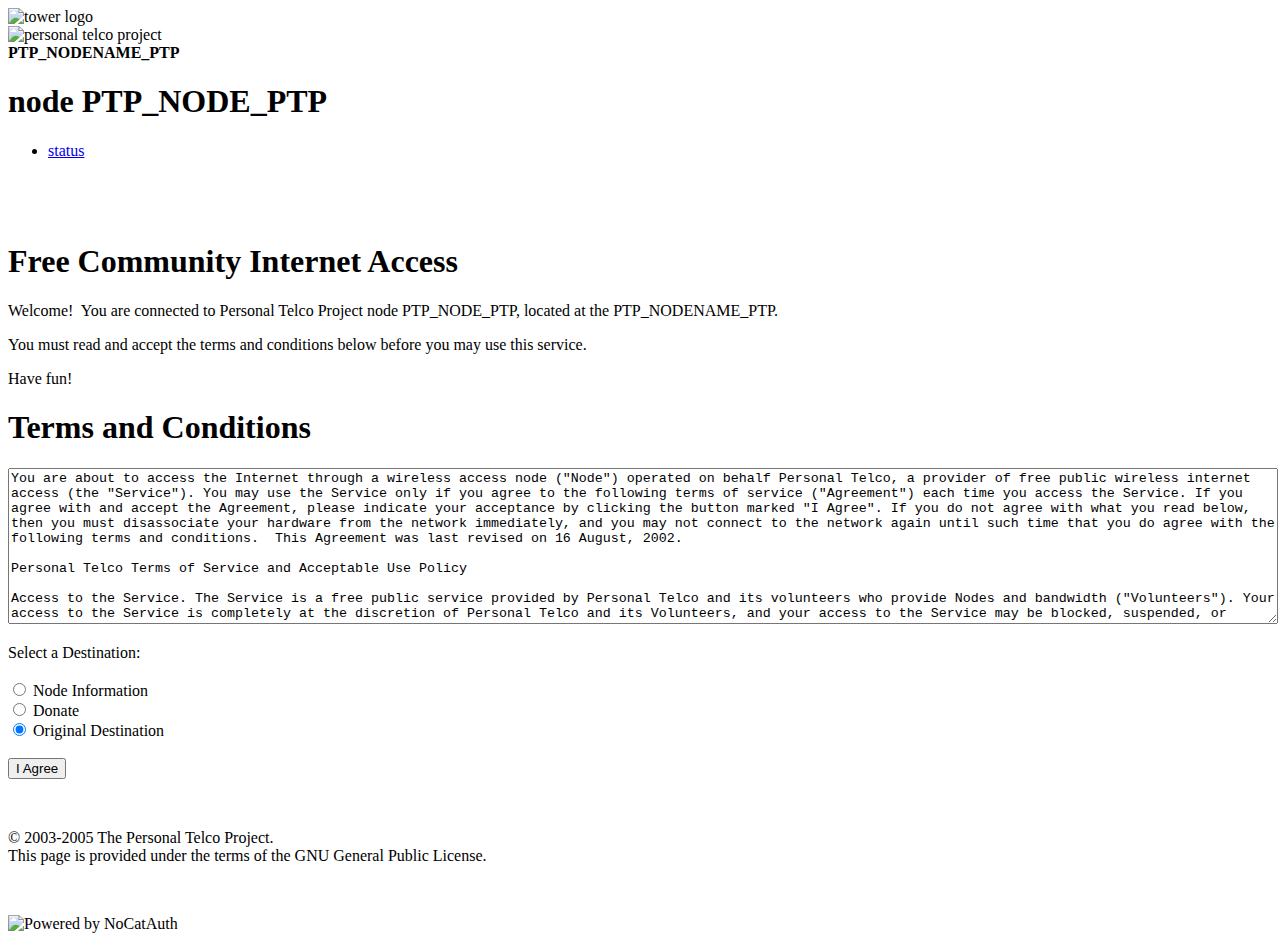
==== www/splash.html @ e587c879 "actually commiting the templatizing this time?" ====
<!DOCTYPE html PUBLIC "-//W3C//DTD XHTML 1.0 Strict//EN"
               "http://www.w3.org/TR/xhtml1/DTD/xhtml1-strict.dtd">
<html xmlns="http://www.w3.org/1999/xhtml" xml:lang="en" lang="en">

<head>
  <meta http-equiv="Content-Type" content="text/html; charset=UTF-8"/>
  <link rel="stylesheet" type="text/css" href="main.css"/>
  <link rel="shortcut icon" href="favicon.ico"/>
  <title>Personal Telco Project - PTP_NODENAME_PTP</title>
</head>

<body>

  <div class="header"><div class="headcontent">
    <div class="tower"><img src="images/ptp-logo.png"
      height="80" width="41" alt="tower logo"/></div>
    <div class="toptext">
      <img src="images/ptp-masthead.gif" height="27" width="240"
        alt="personal telco project"/></div>
    <div class="topnav"><b>PTP_NODENAME_PTP</b></div>
  </div></div>

  <div class="body">

    <div class="sidebar">
      <h1>node PTP_NODE_PTP
        <img src="images/icon-arrow.gif" alt="" height="8" width="9"/></h1>

      <ul class="sidebar">
        <li><a href="http://PTP_HOSTNAME_PTP.personaltelco.net:5280/status">status</a></li>
      </ul>

      <pre>
      </pre>

      <img src="images/PTP_LOGOFILE_PTP" width="138" alt=""/>
    </div>

    <div class="content">
      <h1>Free Community Internet Access</h1>

      <p>Welcome!&nbsp; You are connected to Personal Telco Project node
PTP_NODE_PTP, located at the PTP_NODENAME_PTP.</p>

      <p>You must read and accept the terms and conditions below before you
may use this service.</p>

      <p>Have fun!</p>

      <h1>Terms and Conditions</h1>

      <textarea name="textareaName" cols="50" rows="10" readonly wrap="virtual" style="width: 100%;">
You are about to access the Internet through a wireless access node ("Node") operated on behalf Personal Telco, a provider of free public wireless internet access (the "Service"). You may use the Service only if you agree to the following terms of service ("Agreement") each time you access the Service. If you agree with and accept the Agreement, please indicate your acceptance by clicking the button marked "I Agree". If you do not agree with what you read below, then you must disassociate your hardware from the network immediately, and you may not connect to the network again until such time that you do agree with the following terms and conditions.  This Agreement was last revised on 16 August, 2002.

Personal Telco Terms of Service and Acceptable Use Policy

Access to the Service. The Service is a free public service provided by Personal Telco and its volunteers who provide Nodes and bandwidth ("Volunteers"). Your access to the Service is completely at the discretion of Personal Telco and its Volunteers, and your access to the Service may be blocked, suspended, or terminated at any time for any reason including, but not limited to, violation of this Agreement, actions that may lead to liability for Personal Telco or its Volunteers, disruption of access to other Users or networks, and violation of applicable laws or regulations. Personal Telco may revise this Agreement at any time. You must accept this Agreement each time you use the Service and it is your responsibility to review it for any changes each time.

Acceptable Use of the Service. Personal Telco supports the free flow of information and ideas over the Internet. Although Personal Telco has and accepts no obligation to monitor your use of the Service nor edit or censor content transmitted (via e-mail, downloading, uploading, posting, or otherwise) through the Service, your access to the Service is conditioned on legal and appropriate use of the Service. Your use of the Service and any activities conducted online through the Service shall not violate any applicable law or regulation or the rights of Personal Telco, its Volunteers, or any third party.

The use of the Service for the following activities is prohibited:

Spamming and Invasion of Privacy: Sending of unsolicited bulk and/or commercial messages over the Internet using the Service or using the Service for activities that invade another's' privacy.

Intellectual Property Right Violations: Engaging in any activity that infringes or misappropriates the intellectual property rights of others, including patents, copyrights, trademarks, service marks, trade secrets, or any other proprietary right of any third party.

Obscene or Indecent Speech or Materials: Using Personal Telco's network to advertise, solicit, transmit, store, post, display, or otherwise make available obscene or indecent images or other materials. Personal Telco will notify and fully cooperate with law enforcement if it becomes aware of any use of the Service in any connection with child pornography or the solicitation of sex with minors.

Defamatory or Abusive Language: Using the Service to transmit, post, upload, or otherwise making available defamatory, harassing, abusive, or threatening material or language that encourages bodily harm, destruction of property or harasses another.

Forging of Headers: Forging or misrepresenting message headers, whether in whole or in part, to mask the originator of the message.

Hacking: Accessing illegally or without authorization computers, accounts, equipment or networks belonging to another party, or attempting to penetrate security measures of another system. This includes any activity that may be used as a precursor to an attempted system penetration, including, but not limited to, port scans, stealth scans, or other information gathering activity.

Distribution of Internet Viruses, Trojan Horses, or Other Destructive Activities: Distributing information regarding the creation of and sending Internet viruses, worms, Trojan Horses, pinging, flooding, mailbombing, or denial of service attacks. Also, activities that disrupt the use of or interfere with the ability of others to effectively use the Node or any connected network, system, service, or equipment.

Facilitating a Violation of this Agreement of Use: Advertising, transmitting, or otherwise making available any software product, product, or service that is designed to violate this Agreement, which includes the facilitation of the means to spam, initiation of pinging, flooding, mailbombing, denial of service attacks, and piracy of software.

Export Control Violations: The transfer of technology, software, or other materials in violation of applicable export laws and regulations, including but not limited to the U.S. Export Administration Regulations and Executive Orders.

Other Illegal Activities: Using the Service in violation of applicable law and regulation, including, but not limited to, advertising, transmitting, or otherwise making available ponzi schemes, pyramid schemes, fraudulently charging credit cards, pirating software, or making fraudulent offers to sell or buy products, items, or services.

Resale: The sale, transfer, or rental of the Service to customers, clients or other third parties, either directly or as part of a service or product created for resale.

Notice of Violations of the AUP. Personal Telco requests that anyone who believes that there is a violation of the AUP direct the information to: mailto:abuse@personaltelco.net

Agent to Receive Notification of Copyright Infringement Claims. The Digital Millennium Copyright Act of 1998 (the "DMCA") provides recourse for copyright owners who believe that material posted on Internet sites infringes their rights under U.S. copyright law. If you believe in good faith that items, information or other materials appearing on the Service infringes your copyright, you (or your agent) may send Personal Telco's Designated Agent a notice requesting that the item, information or material be removed, or access to it blocked. You can contact Personal Telco's Designated Agent at: mailto:abuse@personaltelco.net

Disclaimer. You acknowledge (i) that the Service may not be uninterrupted or error-free; (ii) that viruses or other harmful applications may be available through the Service; (iii) that Personal Telco does not guarantee the security of the Service and that unauthorized third parties may access your computer or files or otherwise monitor your connection; (iv) that Personal Telco's and that its Volunteers ability to provide the Service without charge is based on the limited warranty, disclaimer and limitation of liability specified in this Section and it would require a substantial charge if any of these provisions were unenforceable. THE SERVICE AND ANY PRODUCTS OR SERVICES PROVIDED ON OR IN CONNECTION WITH THE SERVICE ARE PROVIDED ON AN "AS IS", "AS AVAILABLE" BASIS WITHOUT WARRANTIES OF ANY KIND. ALL WARRANTIES, CONDITIONS, REPRESENTATIONS, INDEMNITIES AND GUARANTEES WITH RESPECT TO THE CONTENT OR SERVICE AND THE OPERATION, CAPACITY, SPEED, FUNCTIONALITY, QUALIFICATIONS, OR CAPABILITIES OF THE SERVICES, GOODS OR PERSONNEL RESOURCES PROVIDED HEREUNDER, WHETHER EXPRESS OR IMPLIED, ARISING BY LAW, CUSTOM, PRIOR ORAL OR WRITTEN STATEMENTS BY Personal Telco, OR OTHERWISE (INCLUDING, BUT NOT LIMITED TO ANY WARRANTY OF SATISFACTORY QUALITY, MERCHANTABILITY, FITNESS FOR PARTICULAR PURPOSE, TITLE AND NON-INFRINGEMENT) ARE HEREBY OVERRIDDEN, EXCLUDED AND DISCLAIMED. SOME JURISDICTIONS DO NOT ALLOW THE EXCLUSION OF CERTAIN WARANTIES, SO THE ABOVE EXCLUSIONS MAY NOT APPLY TO YOU.

No Consequential Damages. UNDER NO CIRCUMSTANCES WILL Personal Telco, ITS VOLUNTEERS, THEIR SUPPLIERS OR LICENSORS, OR THEIR RESPECTIVE OFFICERS, DIRECTORS, EMPLOYEES, AGENTS, AND AFFILIATES BE LIABLE FOR CONSEQUENTIAL, INDIRECT, SPECIAL, PUNITIVE OR INCIDENTAL DAMAGES OR LOST PROFITS, WHETHER FORESEEABLE OR UNFORESEEABLE, BASED ON CLAIMS OF CUSTOMER, ITS APPOINTEES OR ITS OR THEIR CUSTOMERS (INCLUDING, BUT NOT LIMITED TO, UNAUTHORIZED ACCESS, DAMAGE, OR THEFT OF YOUR SYSTEM OR DATA, CLAIMS FOR LOSS OF GOODWILL, CLAIMS FOR LOSS OF DATA, USE OF OR RELIANCE ON THE SERVICE, STOPPAGE OF OTHER WORK OR IMPAIRMENT OF OTHER ASSETS, OR DAMAGE CAUSED TO EQUIPMENT OR PROGRAMS FROM ANY VIRUS OR OTHER HARMFUL APPLICATION), ARISING OUT OF BREACH OR FAILURE OF EXPRESS OR IMPLIED WARRANTY, BREACH OF CONTRACT, MISREPRESENTATION, NEGLIGENCE, STRICT LIABILITY IN TORT OR OTHERWISE. IN NO EVENT WILL THE AGGREGATE LIABILITY THAT Personal Telco OR ITS VOLUNTEERS MAY INCUR IN ANY ACTION OR PROCEEDING EXCEED $100. THE LIMITATIONS, EXCLUSIONS AND DISCLAIMERS SET FORTH IN THIS SECTION WILL NOT APPLY ONLY IF AND TO THE EXTENT THAT THE LAW OR A COURT OF COMPETENT JURISDICTION REQUIRES LIABILITY UNDER APPLICABLE LAW BEYOND AND DESPITE THESE LIMITATIONS, EXCLUSIONS AND DISCLAIMERS.

Indemnity. You agree to indemnify and hold harmless Personal Telco, its Volunteers, and its and their suppliers and licensors, officers, directors, employees, agents and affiliates from any claim, liability, loss, damage, cost, or expense (including without limitation reasonable attorney's fees) arising out of or related to your use of the Service, any materials downloaded or uploaded through the Service, any actions taken by you in connection with your use of the Service, any violation of any third party's rights or an violation of law or regulation, or any breach of this agreement. This Section will not be construed to limit or exclude any other claims or remedies that Personal Telco may assert under this Agreement or by law.

Arbitration. You agree to submit any and all controversies or claims arising out of or relating to this Agreement or the existence, validity, breach or termination thereof, whether during or after its term, to the American Arbitration Association ("AAA") for final disposition by compulsory arbitration under AAA's Commercial Arbitration Rules and Supplementary Procedures for Commercial Arbitration. The arbitration proceeding will take place in Portland, Oregon. The arbitrator may, at either party's request, grant injunctive relief. The arbitral award will be the exclusive remedy of the parties for all claims, counterclaims, issues or accountings presented or plead to the arbitrator. Judgment upon the arbitral award may be entered in any court that has jurisdiction thereof. Any additional costs, fees or expenses incurred in enforcing the arbitral award will be charged against the party that resists its enforcement. Nothing in this Section will prevent the parties from seeking interim injunctive relief against one another.

Interpretation. This Agreement shall not be construed as creating a partnership, joint venture, agency relationship or granting a franchise between the parties. This Agreement will be governed by and interpreted in accordance with Oregon law, excluding its conflict of law principles. Except as otherwise provided above, any waiver, amendment or other modification of this Agreement will not be effective unless in writing and signed by the party against whom enforcement is sought. If any provision of this Agreement is held to be unenforceable, in whole or in part, such holding will not affect the validity of the other provisions of this Agreement. Personal Telco's performance of this Agreement is subject to existing laws and legal process, and nothing contained in this Agreement shall waive or impede Personal Telco's right to comply with law enforcement requests or requirements relating to your use of this Service or information provided to or gathered by Personal Telco with respect to such use. This Agreement constitutes the complete and entire statement of all terms, conditions and representations of the agreement between you and Personal Telco with respect to its subject matter and supersedes all prior writings or understanding.
      </textarea>

      <p><form method="POST" action="$action">
        Select a Destination:<br/>
        <br/>
        <input type="radio" name="redirect" 
            value="http://PTP_HOSTNAME_PTP.personaltelco.net/"/>
        Node Information<br/>
        <input type="radio" name="redirect"
            value="http://www.personaltelco.net/donate"/>
        Donate<br/>
        <input type="radio" name="redirect" checked value="$redirect"/>
        Original Destination<br/>
        <br/>
        <input type="submit" name="mode_login" value="I Agree"/>
      </form></p>

      <p>&nbsp;</p>

      <div class="footer">&copy; 2003-2005 The Personal Telco
Project.<br/>This page is provided under the terms of the GNU General
Public License.</div>

      <p>&nbsp;</p>

      <div class="rightside"><img src="images/powered-by-nocatauth.gif"
        alt="Powered by NoCatAuth"/></div>

    </div>

  </div>

</body>
</html>
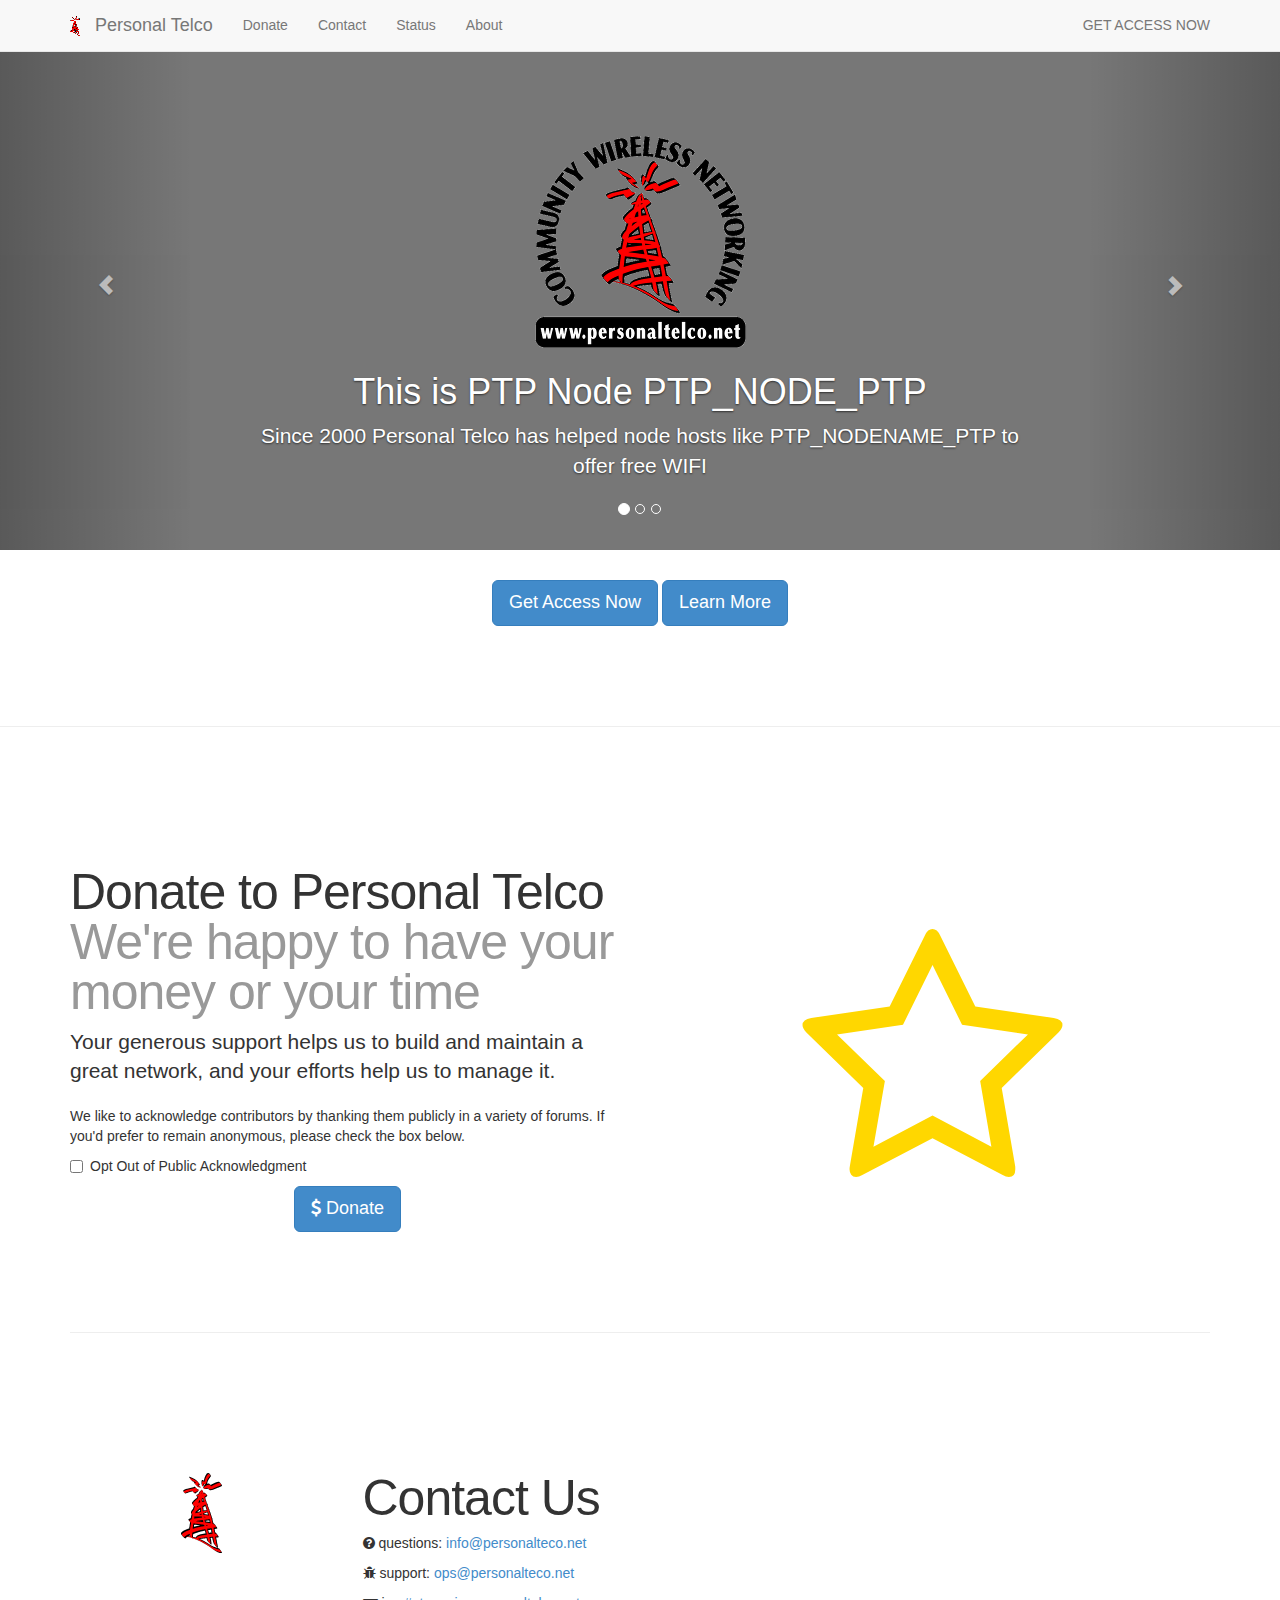
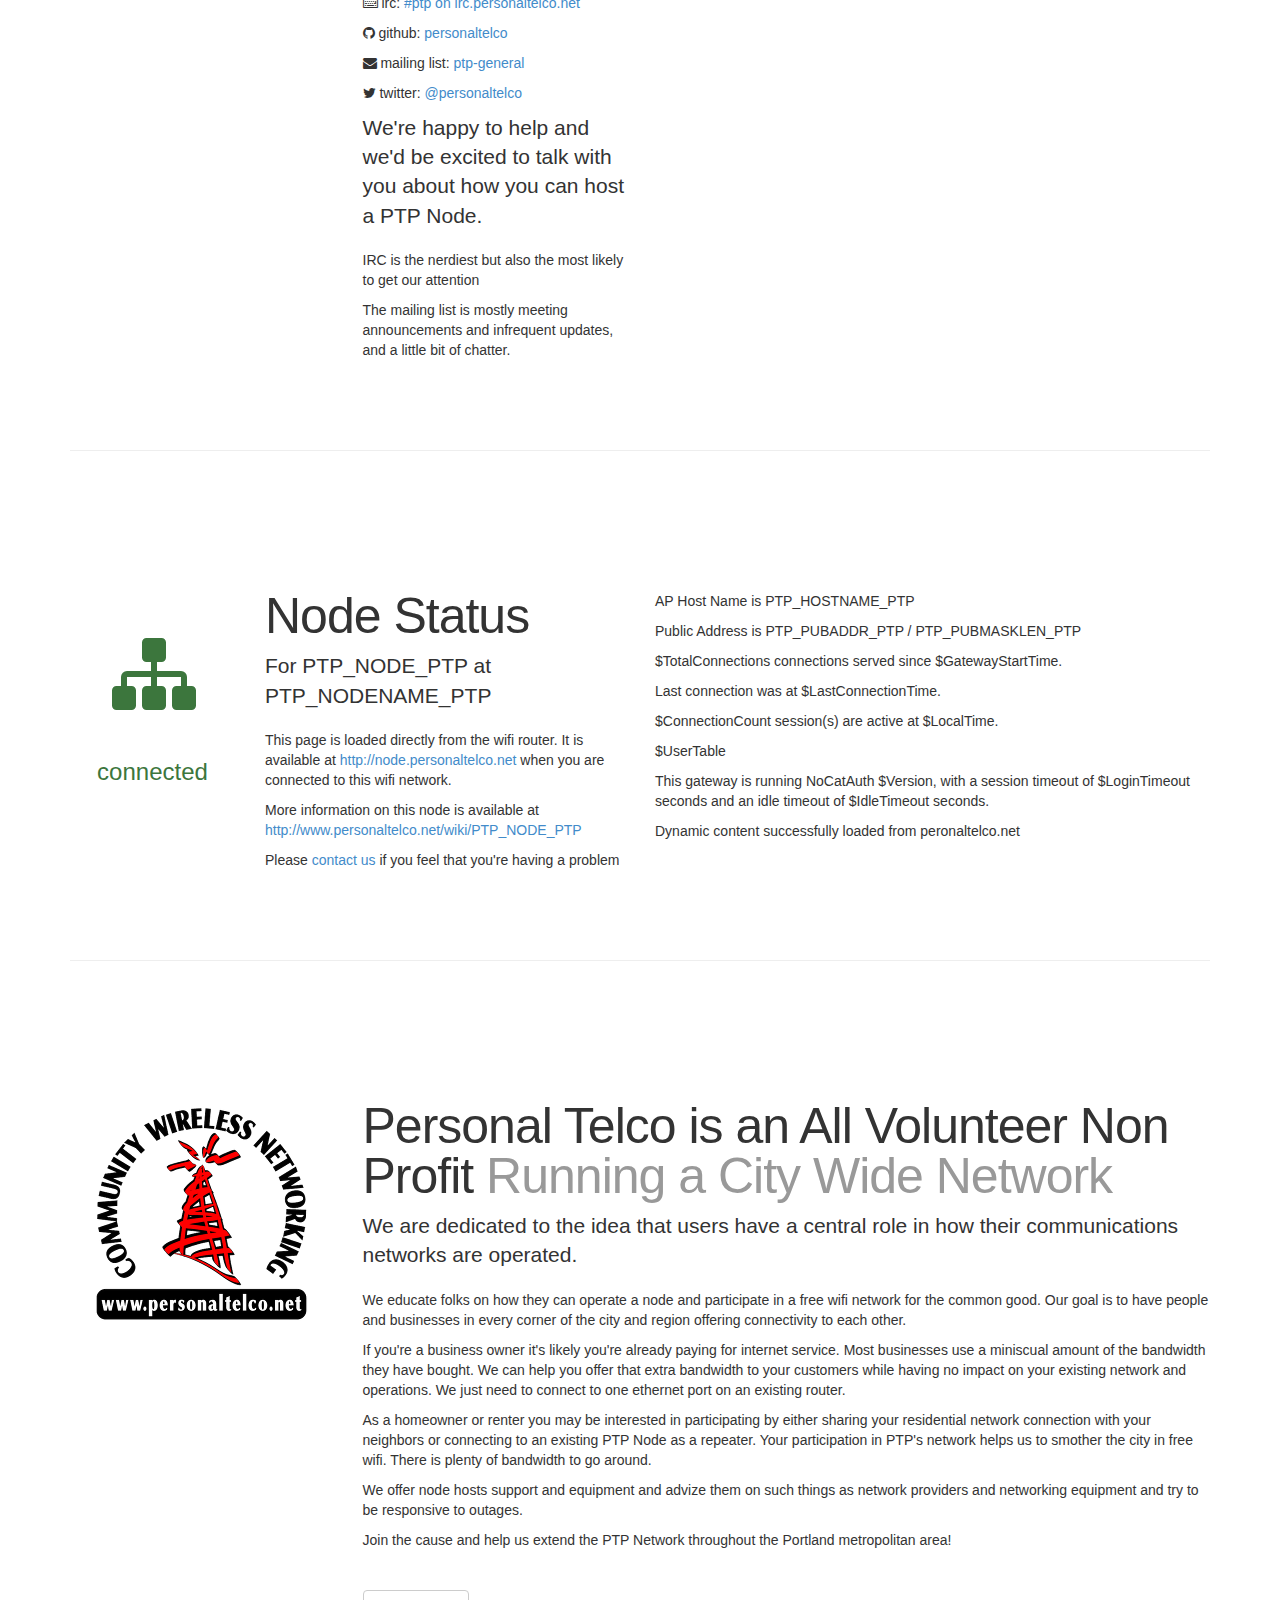
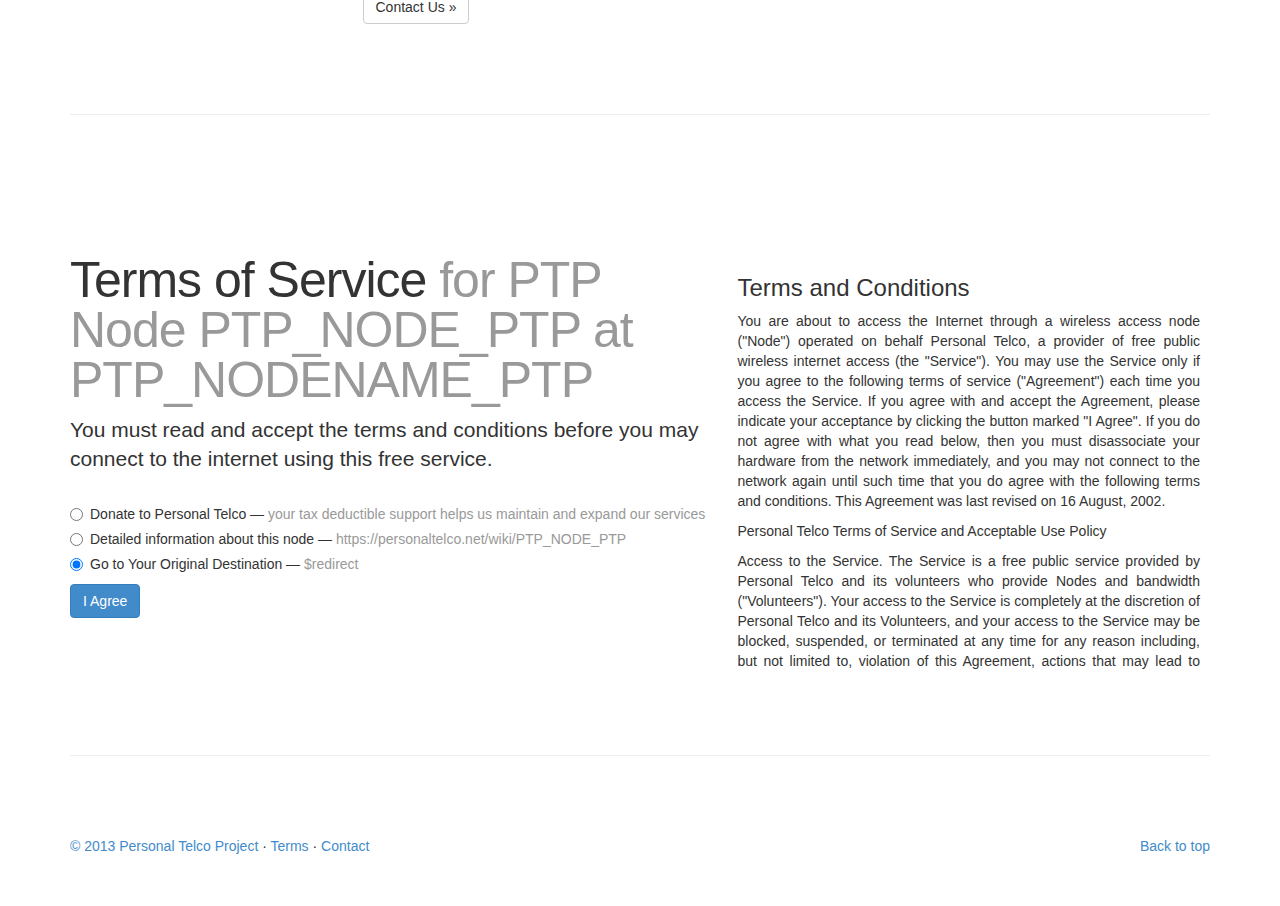
==== commit 79d18620: "making a new splash, watch the ripples" ====
--- a/www/splash.html
+++ b/www/splash.html
@@ -1,131 +1,630 @@
-<!DOCTYPE html PUBLIC "-//W3C//DTD XHTML 1.0 Strict//EN"
-               "http://www.w3.org/TR/xhtml1/DTD/xhtml1-strict.dtd">
-<html xmlns="http://www.w3.org/1999/xhtml" xml:lang="en" lang="en">
-
-<head>
-  <meta http-equiv="Content-Type" content="text/html; charset=UTF-8"/>
-  <link rel="stylesheet" type="text/css" href="main.css"/>
-  <link rel="shortcut icon" href="favicon.ico"/>
-  <title>Personal Telco Project - PTP_NODENAME_PTP</title>
-</head>
-
-<body>
-
-  <div class="header"><div class="headcontent">
-    <div class="tower"><img src="images/ptp-logo.png"
-      height="80" width="41" alt="tower logo"/></div>
-    <div class="toptext">
-      <img src="images/ptp-masthead.gif" height="27" width="240"
-        alt="personal telco project"/></div>
-    <div class="topnav"><b>PTP_NODENAME_PTP</b></div>
-  </div></div>
-
-  <div class="body">
-
-    <div class="sidebar">
-      <h1>node PTP_NODE_PTP
-        <img src="images/icon-arrow.gif" alt="" height="8" width="9"/></h1>
-
-      <ul class="sidebar">
-        <li><a href="http://PTP_HOSTNAME_PTP.personaltelco.net:5280/status">status</a></li>
-      </ul>
-
-      <pre>
-      </pre>
-
-      <img src="images/PTP_LOGOFILE_PTP" width="138" alt=""/>
+<!DOCTYPE html>
+<html lang="en">
+  <head>
+    <!-- built using dust /*! ptp-splash-page - v0.1.2 - 2014-03-11 07:18 */
+ -->
+    <meta charset="utf-8">
+    <meta http-equiv="X-UA-Compatible" content="IE=edge">
+    <meta name="viewport" content="width=device-width, initial-scale=1.0">
+    <meta name="description" content="personal telco project splash page">
+    <meta name="author" content="Benjamin Foote">
+    <link rel="shortcut icon" href="images/favicon.ico">
+
+    <title>Personal Telco Project Node PTP_NODE_PTP at PTP_NODENAME_PTP</title>
+
+    <!-- HTML5 shim and Respond.js IE8 support of HTML5 elements and media queries -->
+    <!--[if lt IE 9]>
+      <script src="js/html5shiv.js"></script>
+      <script src="js/respond.min.js"></script>
+    <![endif]-->
+
+    <!-- Custom styles for this template -->
+    <link href="css/ptp-splash-page.min.css" rel="stylesheet">
+    <link href="https://personaltelco.net/splash/css/ptp-splash-server.min.css" rel="stylesheet">
+  </head>
+  <body data-spy="scroll" data-target="#ptpnav" data-offset="60">
+	  <!-- NAVBAR ================================================== -->
+      <div id="home" class="container">
+        <div class="navbar navbar-default navbar-fixed-top" role="navigation">
+          <div class="container">
+            <div class="navbar-header">
+                <button type="button" class="navbar-toggle" data-toggle="collapse" data-target="#ptpnav">
+			      <span class="sr-only">Toggle navigation</span>
+			      <span class="icon-bar"></span>
+			      <span class="icon-bar"></span>
+			      <span class="icon-bar"></span>
+			    </button>
+              <a class="navbar-brand" href="#home"><img src="images/ptp-logo-10x20.png" alt="Personal Telco" width="10" height="20"/></a>
+              <a class="navbar-brand" href="#home">Personal Telco</a>
+            </div>
+            <div id="ptpnav" class="navbar-collapse collapse">
+              <ul id="navs" class="nav navbar-nav">
+                <li class="hidden"><a href="#Carousel"></a></li>
+                <li><a href="#donate">Donate</a></li>
+                <li><a href="#contact">Contact</a></li>
+                <li><a href="#status">Status</a></li>
+                <li><a href="#about">About</a></li>
+              </ul>
+              <ul class="nav navbar-nav navbar-right">
+      			<li><a href="#tos">GET ACCESS NOW</a></li>
+      		  </ul>
+            </div>
+          </div>
+        </div>
+
+      </div>
+    <!-- MobileHeader aka NON Carousel - note vissible-xs shows this piece on mobile
+    ================================================== -->
+    <div id="MobileHeader" class="visible-xs">
+         <h1>This is PTP Node <span class="PTP_NODE">PTP_NODE_PTP</span></h1>
+         <p>Since 2000 Personal Telco has helped node hosts like <span class="PTP_NODENAME">PTP_NODENAME_PTP</span> to offer free WIFI
     </div>
-
-    <div class="content">
-      <h1>Free Community Internet Access</h1>
-
-      <p>Welcome!&nbsp; You are connected to Personal Telco Project node
-PTP_NODE_PTP, located at the PTP_NODENAME_PTP.</p>
-
-      <p>You must read and accept the terms and conditions below before you
-may use this service.</p>
-
-      <p>Have fun!</p>
-
-      <h1>Terms and Conditions</h1>
-
-      <textarea name="textareaName" cols="50" rows="10" readonly wrap="virtual" style="width: 100%;">
-You are about to access the Internet through a wireless access node ("Node") operated on behalf Personal Telco, a provider of free public wireless internet access (the "Service"). You may use the Service only if you agree to the following terms of service ("Agreement") each time you access the Service. If you agree with and accept the Agreement, please indicate your acceptance by clicking the button marked "I Agree". If you do not agree with what you read below, then you must disassociate your hardware from the network immediately, and you may not connect to the network again until such time that you do agree with the following terms and conditions.  This Agreement was last revised on 16 August, 2002.
-
-Personal Telco Terms of Service and Acceptable Use Policy
-
-Access to the Service. The Service is a free public service provided by Personal Telco and its volunteers who provide Nodes and bandwidth ("Volunteers"). Your access to the Service is completely at the discretion of Personal Telco and its Volunteers, and your access to the Service may be blocked, suspended, or terminated at any time for any reason including, but not limited to, violation of this Agreement, actions that may lead to liability for Personal Telco or its Volunteers, disruption of access to other Users or networks, and violation of applicable laws or regulations. Personal Telco may revise this Agreement at any time. You must accept this Agreement each time you use the Service and it is your responsibility to review it for any changes each time.
-
-Acceptable Use of the Service. Personal Telco supports the free flow of information and ideas over the Internet. Although Personal Telco has and accepts no obligation to monitor your use of the Service nor edit or censor content transmitted (via e-mail, downloading, uploading, posting, or otherwise) through the Service, your access to the Service is conditioned on legal and appropriate use of the Service. Your use of the Service and any activities conducted online through the Service shall not violate any applicable law or regulation or the rights of Personal Telco, its Volunteers, or any third party.
-
-The use of the Service for the following activities is prohibited:
-
-Spamming and Invasion of Privacy: Sending of unsolicited bulk and/or commercial messages over the Internet using the Service or using the Service for activities that invade another's' privacy.
-
-Intellectual Property Right Violations: Engaging in any activity that infringes or misappropriates the intellectual property rights of others, including patents, copyrights, trademarks, service marks, trade secrets, or any other proprietary right of any third party.
-
-Obscene or Indecent Speech or Materials: Using Personal Telco's network to advertise, solicit, transmit, store, post, display, or otherwise make available obscene or indecent images or other materials. Personal Telco will notify and fully cooperate with law enforcement if it becomes aware of any use of the Service in any connection with child pornography or the solicitation of sex with minors.
-
-Defamatory or Abusive Language: Using the Service to transmit, post, upload, or otherwise making available defamatory, harassing, abusive, or threatening material or language that encourages bodily harm, destruction of property or harasses another.
-
-Forging of Headers: Forging or misrepresenting message headers, whether in whole or in part, to mask the originator of the message.
-
-Hacking: Accessing illegally or without authorization computers, accounts, equipment or networks belonging to another party, or attempting to penetrate security measures of another system. This includes any activity that may be used as a precursor to an attempted system penetration, including, but not limited to, port scans, stealth scans, or other information gathering activity.
-
-Distribution of Internet Viruses, Trojan Horses, or Other Destructive Activities: Distributing information regarding the creation of and sending Internet viruses, worms, Trojan Horses, pinging, flooding, mailbombing, or denial of service attacks. Also, activities that disrupt the use of or interfere with the ability of others to effectively use the Node or any connected network, system, service, or equipment.
-
-Facilitating a Violation of this Agreement of Use: Advertising, transmitting, or otherwise making available any software product, product, or service that is designed to violate this Agreement, which includes the facilitation of the means to spam, initiation of pinging, flooding, mailbombing, denial of service attacks, and piracy of software.
-
-Export Control Violations: The transfer of technology, software, or other materials in violation of applicable export laws and regulations, including but not limited to the U.S. Export Administration Regulations and Executive Orders.
-
-Other Illegal Activities: Using the Service in violation of applicable law and regulation, including, but not limited to, advertising, transmitting, or otherwise making available ponzi schemes, pyramid schemes, fraudulently charging credit cards, pirating software, or making fraudulent offers to sell or buy products, items, or services.
-
-Resale: The sale, transfer, or rental of the Service to customers, clients or other third parties, either directly or as part of a service or product created for resale.
-
-Notice of Violations of the AUP. Personal Telco requests that anyone who believes that there is a violation of the AUP direct the information to: mailto:abuse@personaltelco.net
-
-Agent to Receive Notification of Copyright Infringement Claims. The Digital Millennium Copyright Act of 1998 (the "DMCA") provides recourse for copyright owners who believe that material posted on Internet sites infringes their rights under U.S. copyright law. If you believe in good faith that items, information or other materials appearing on the Service infringes your copyright, you (or your agent) may send Personal Telco's Designated Agent a notice requesting that the item, information or material be removed, or access to it blocked. You can contact Personal Telco's Designated Agent at: mailto:abuse@personaltelco.net
-
-Disclaimer. You acknowledge (i) that the Service may not be uninterrupted or error-free; (ii) that viruses or other harmful applications may be available through the Service; (iii) that Personal Telco does not guarantee the security of the Service and that unauthorized third parties may access your computer or files or otherwise monitor your connection; (iv) that Personal Telco's and that its Volunteers ability to provide the Service without charge is based on the limited warranty, disclaimer and limitation of liability specified in this Section and it would require a substantial charge if any of these provisions were unenforceable. THE SERVICE AND ANY PRODUCTS OR SERVICES PROVIDED ON OR IN CONNECTION WITH THE SERVICE ARE PROVIDED ON AN "AS IS", "AS AVAILABLE" BASIS WITHOUT WARRANTIES OF ANY KIND. ALL WARRANTIES, CONDITIONS, REPRESENTATIONS, INDEMNITIES AND GUARANTEES WITH RESPECT TO THE CONTENT OR SERVICE AND THE OPERATION, CAPACITY, SPEED, FUNCTIONALITY, QUALIFICATIONS, OR CAPABILITIES OF THE SERVICES, GOODS OR PERSONNEL RESOURCES PROVIDED HEREUNDER, WHETHER EXPRESS OR IMPLIED, ARISING BY LAW, CUSTOM, PRIOR ORAL OR WRITTEN STATEMENTS BY Personal Telco, OR OTHERWISE (INCLUDING, BUT NOT LIMITED TO ANY WARRANTY OF SATISFACTORY QUALITY, MERCHANTABILITY, FITNESS FOR PARTICULAR PURPOSE, TITLE AND NON-INFRINGEMENT) ARE HEREBY OVERRIDDEN, EXCLUDED AND DISCLAIMED. SOME JURISDICTIONS DO NOT ALLOW THE EXCLUSION OF CERTAIN WARANTIES, SO THE ABOVE EXCLUSIONS MAY NOT APPLY TO YOU.
-
-No Consequential Damages. UNDER NO CIRCUMSTANCES WILL Personal Telco, ITS VOLUNTEERS, THEIR SUPPLIERS OR LICENSORS, OR THEIR RESPECTIVE OFFICERS, DIRECTORS, EMPLOYEES, AGENTS, AND AFFILIATES BE LIABLE FOR CONSEQUENTIAL, INDIRECT, SPECIAL, PUNITIVE OR INCIDENTAL DAMAGES OR LOST PROFITS, WHETHER FORESEEABLE OR UNFORESEEABLE, BASED ON CLAIMS OF CUSTOMER, ITS APPOINTEES OR ITS OR THEIR CUSTOMERS (INCLUDING, BUT NOT LIMITED TO, UNAUTHORIZED ACCESS, DAMAGE, OR THEFT OF YOUR SYSTEM OR DATA, CLAIMS FOR LOSS OF GOODWILL, CLAIMS FOR LOSS OF DATA, USE OF OR RELIANCE ON THE SERVICE, STOPPAGE OF OTHER WORK OR IMPAIRMENT OF OTHER ASSETS, OR DAMAGE CAUSED TO EQUIPMENT OR PROGRAMS FROM ANY VIRUS OR OTHER HARMFUL APPLICATION), ARISING OUT OF BREACH OR FAILURE OF EXPRESS OR IMPLIED WARRANTY, BREACH OF CONTRACT, MISREPRESENTATION, NEGLIGENCE, STRICT LIABILITY IN TORT OR OTHERWISE. IN NO EVENT WILL THE AGGREGATE LIABILITY THAT Personal Telco OR ITS VOLUNTEERS MAY INCUR IN ANY ACTION OR PROCEEDING EXCEED $100. THE LIMITATIONS, EXCLUSIONS AND DISCLAIMERS SET FORTH IN THIS SECTION WILL NOT APPLY ONLY IF AND TO THE EXTENT THAT THE LAW OR A COURT OF COMPETENT JURISDICTION REQUIRES LIABILITY UNDER APPLICABLE LAW BEYOND AND DESPITE THESE LIMITATIONS, EXCLUSIONS AND DISCLAIMERS.
-
-Indemnity. You agree to indemnify and hold harmless Personal Telco, its Volunteers, and its and their suppliers and licensors, officers, directors, employees, agents and affiliates from any claim, liability, loss, damage, cost, or expense (including without limitation reasonable attorney's fees) arising out of or related to your use of the Service, any materials downloaded or uploaded through the Service, any actions taken by you in connection with your use of the Service, any violation of any third party's rights or an violation of law or regulation, or any breach of this agreement. This Section will not be construed to limit or exclude any other claims or remedies that Personal Telco may assert under this Agreement or by law.
-
-Arbitration. You agree to submit any and all controversies or claims arising out of or relating to this Agreement or the existence, validity, breach or termination thereof, whether during or after its term, to the American Arbitration Association ("AAA") for final disposition by compulsory arbitration under AAA's Commercial Arbitration Rules and Supplementary Procedures for Commercial Arbitration. The arbitration proceeding will take place in Portland, Oregon. The arbitrator may, at either party's request, grant injunctive relief. The arbitral award will be the exclusive remedy of the parties for all claims, counterclaims, issues or accountings presented or plead to the arbitrator. Judgment upon the arbitral award may be entered in any court that has jurisdiction thereof. Any additional costs, fees or expenses incurred in enforcing the arbitral award will be charged against the party that resists its enforcement. Nothing in this Section will prevent the parties from seeking interim injunctive relief against one another.
-
-Interpretation. This Agreement shall not be construed as creating a partnership, joint venture, agency relationship or granting a franchise between the parties. This Agreement will be governed by and interpreted in accordance with Oregon law, excluding its conflict of law principles. Except as otherwise provided above, any waiver, amendment or other modification of this Agreement will not be effective unless in writing and signed by the party against whom enforcement is sought. If any provision of this Agreement is held to be unenforceable, in whole or in part, such holding will not affect the validity of the other provisions of this Agreement. Personal Telco's performance of this Agreement is subject to existing laws and legal process, and nothing contained in this Agreement shall waive or impede Personal Telco's right to comply with law enforcement requests or requirements relating to your use of this Service or information provided to or gathered by Personal Telco with respect to such use. This Agreement constitutes the complete and entire statement of all terms, conditions and representations of the agreement between you and Personal Telco with respect to its subject matter and supersedes all prior writings or understanding.
-      </textarea>
-
-      <p><form method="POST" action="$action">
-        Select a Destination:<br/>
-        <br/>
-        <input type="radio" name="redirect" 
-            value="http://PTP_HOSTNAME_PTP.personaltelco.net/"/>
-        Node Information<br/>
-        <input type="radio" name="redirect"
-            value="http://www.personaltelco.net/donate"/>
-        Donate<br/>
-        <input type="radio" name="redirect" checked value="$redirect"/>
-        Original Destination<br/>
-        <br/>
-        <input type="submit" name="mode_login" value="I Agree"/>
-      </form></p>
-
-      <p>&nbsp;</p>
-
-      <div class="footer">&copy; 2003-2005 The Personal Telco
-Project.<br/>This page is provided under the terms of the GNU General
-Public License.</div>
-
-      <p>&nbsp;</p>
-
-      <div class="rightside"><img src="images/powered-by-nocatauth.gif"
-        alt="Powered by NoCatAuth"/></div>
-
+    <!-- Carousel - note hidden-xs hides the carousel on mobile
+    ================================================== -->
+    <div id="Carousel" class="carousel slide hidden-xs" data-ride="carousel" data-interval="7500">
+      <!-- Indicators -->
+
+      <ol class="carousel-indicators">
+        <li data-target="#Carousel" data-slide-to="0" class="active"></li>
+        <li data-target="#Carousel" data-slide-to="1"></li>
+        <li data-target="#Carousel" data-slide-to="2"></li>
+      </ol>
+      <div class="carousel-inner">
+        <div class="item active">
+          <div class="container">
+            <div class="carousel-caption">
+          	<div><img src="images/ptp-logo-comm-wire-223x223.png"/></div>
+              <h1>This is PTP Node <span class="PTP_NODE">PTP_NODE_PTP</span></h1>
+			  <p>Since 2000 Personal Telco has helped node hosts like <span class="PTP_NODENAME">PTP_NODENAME_PTP</span> to offer free WIFI
+            </div>
+          </div>
+        </div>
+        <div class="item">
+          <div class="container">
+            <div class="carousel-caption">
+          	<div><img class="PTP_LOGO" src="images/PTP_LOGO_PTP"/></div>
+              <h1>Hosted by <span class="PTP_NODENAME">PTP_NODENAME_PTP</span></h1>
+              <p>Personal Telco is a 501c(3) non-profit helping hosts like <span class="PTP_NODENAME">PTP_NODENAME_PTP</span>. They buy the service and we help them to share it.</p>
+            </div>
+          </div>
+        </div>
+        <div class="item">
+            <div class="carousel-caption">
+          	<div><img class="img-circle" src="images/uncle-sam-pointing-finger-150x200.jpg"/></div>
+              <h1>You Could Host a PTP Node</h1>
+              <p>Our goal is to smother the region with fantastic free WIFI.  Hosting a Personal Telco Project Node on your network is easy to do.</p>
+            </div>
+          </div>
+        </div>
+      </div>
+      <a class="left carousel-control hidden-xs" href="#Carousel" data-slide="prev"><span class="glyphicon glyphicon-chevron-left"></span></a>
+      <a class="right carousel-control hidden-xs" href="#Carousel" data-slide="next"><span class="glyphicon glyphicon-chevron-right"></span></a>
+    </div><!-- /.carousel -->
+
+    <p>&nbsp;</p>
+    <div class="container">
+        <div class="row">
+            <div class="col-md-12">
+	            <div class="col-centered">
+	               <p>
+	                <a class="btn btn-lg btn-primary" href="#tos" role="button">Get Access Now</a>
+	                <a class="btn btn-lg btn-primary" href="#about" role="button">Learn More</a>
+	               </p>
+	            </div>
+            </div>
+        </div>
     </div>
 
-  </div>
-
-</body>
+    <!-- Marketing messaging and featurettes
+    ================================================== -->
+    <!-- Wrap the rest of the page in another container to center all the content. -->
+
+    <hr class="featurette-divider">
+
+	<div id="marketing-main" class="container marketing">
+		<!-- START THE FEATURETTES -->
+		<!-- DONATE -->
+		<div id="donate" class="row featurette">
+			<div class="col-md-6">
+				<h2 class="featurette-heading">
+					Donate to Personal Telco <span class="text-muted">We're
+						happy to have your money or your time</span>
+				</h2>
+				<p class="lead">Your generous support helps us to build and
+					maintain a great network, and your efforts help us to manage it.</p>
+				<p></p>
+				<p></p>
+				<form action="https://www.paypal.com/cgi-bin/webscr" method="post"
+					target="_top">
+					We like to acknowledge contributors by thanking them publicly in a
+					variety of forums. If you'd prefer to remain anonymous, please
+					check the box below.
+					<div class="checkbox">
+						<label> <input id="optoutpublic" type="checkbox"
+							name="public">Opt Out of Public Acknowledgment
+						</label>
+					</div>
+					<div>
+						<input type="hidden" name="cmd" value="_donations"> <input
+							type="hidden" name="business" value="funds@personaltelco.net">
+						<input type="hidden" name="lc" value="US"> <input
+							id="item_name" type="hidden" name="item_name"
+							value="Personal Telco Project - Donation"> <input
+							id="item_number" type="hidden" name="item_number"
+							value="splash2014"> <input type="hidden" name="no_note"
+							value="0"> <input type="hidden" name="currency_code"
+							value="USD"> <input type="hidden" name="bn"
+							value="PP-DonationsBF:btn_donateCC_LG.gif:NonHostedGuest">
+
+						<button type="submit" name="submit"
+							alt="PayPal - The safer, easier way to pay online!"
+							class="btn btn-primary btn-lg center-block">
+							<i class="fa fa-dollar"></i> Donate
+						</button>
+
+						<img alt="" border="0"
+							src="https://www.paypalobjects.com/en_US/i/scr/pixel.gif"
+							width="1" height="1">
+
+					</div>
+
+
+				</form>
+
+			</div>
+			<div id="donorCol" class="col-md-6">
+				<div class="happyIcon">
+					<i class="fa fa-star-o"></i>
+				</div>
+				<div id="donors"></div>
+			</div>
+		</div>
+
+		<hr class="featurette-divider clearfix">
+
+		<!-- CONTACT -->
+		<div id="contact" class="row featurette">
+			<div class="col-md-3">
+				<img src="images/ptp-logo-41x80.png"
+					class="center-block img-responsive" alt="Personal Telco" width="41"
+					height="80" />
+			</div>
+			<div class="col-md-3">
+				<h2 class="featurette-heading">Contact Us</h2>
+				<p>
+					<i class="fa fa-question-circle"></i> questions: <a
+						href="mailto:info@personalteco.net">info@personalteco.net</a>
+				</p>
+				<p>
+					<i class="fa fa-bug"></i> support: <a
+						href="mailto:ops@personalteco.net">ops@personalteco.net</a>
+				</p>
+				<p>
+					<i class="fa fa-keyboard-o"></i> irc: <a
+						href="irc://irc.personaltelco.net/ptp">#ptp on
+						irc.personaltelco.net</a>
+				</p>
+				<p>
+					<i class="fa fa-github"></i> github: <a
+						href="https://github.com/personaltelco">personaltelco</a>
+				</p>
+				<p>
+					<i class="fa fa-envelope"></i> mailing list: <a
+						href="https://groups.google.com/group/ptp-general">ptp-general</a>
+				</p>
+				<p>
+					<i class="fa fa-twitter"></i> twitter: <a
+						href="http://twitter.com/personaltelco">@personaltelco</a>
+				</p>
+				<p class="lead">We're happy to help and we'd be excited to talk with you about how you can host a PTP Node.</p>
+				<p>IRC is the nerdiest but also the most likely to get our attention</p>
+				<p>The mailing list is mostly meeting announcements and infrequent updates, and a little bit of chatter.</p>
+			</div>
+
+			<div class="col-md-6">
+				<div id="ptprss"></div>
+			</div>
+		</div>
+
+		<hr class="featurette-divider">
+
+		<!-- STATUS -->
+		<div id="status" class="row featurette">
+			<div id="statusSidebar" class="col-md-2 col-centered">
+				<span class="fa-stack" id="statusSidebarIcons"> <i
+					class="fa fa-sitemap fa-stack-1x"></i> <i
+					class="fa fa-ban fa-stack-2x text-danger"></i>
+				</span>
+				<h3 id="statusSidebarWords" class="text-danger">not conected</h3>
+			</div>
+			<div class="col-md-4">
+				<h2 class="featurette-heading">Node Status</h2>
+				<p class="lead">
+					For <span class="PTP_NODE">PTP_NODE_PTP</span> at <span
+						class="PTP_NODENAME">PTP_NODENAME_PTP</span>
+				</p>
+				<p>
+					This page is loaded directly from the wifi router. It is available
+					at <a href="http://node.personaltelco.net">http://node.personaltelco.net</a>
+					when you are connected to this wifi network.
+				<p>
+					More information on this node is available at <a clas="PTP_WIKI"
+						href="http://www.personaltelco.net/wiki/PTP_NODE_PTP">http://www.personaltelco.net/wiki/<span
+						class="PTP_NODE">PTP_NODE_PTP</span></a>
+				<p>
+					Please <a href="#contact">contact us</a> if you feel that you're
+					having a problem
+			</div>
+			<div class="col-md-6">
+				<p>
+					AP Host Name is <span class="PTP_HOSTNAME">PTP_HOSTNAME_PTP</span>
+				</p>
+				<p>
+					Public Address is <span class="PTP_PUBADDR">PTP_PUBADDR_PTP</span>
+					/ <span class="PTP_PUBMASKLEN">PTP_PUBMASKLEN_PTP</span>
+				<p>$TotalConnections connections served since $GatewayStartTime.</p>
+				<p>Last connection was at $LastConnectionTime.</p>
+				<p>$ConnectionCount session(s) are active at $LocalTime.</p>
+				<p>$UserTable</p>
+				<p>This gateway is running NoCatAuth $Version, with a session
+					timeout of $LoginTimeout seconds and an idle timeout of
+					$IdleTimeout seconds.</p>
+				<p id="staticworks">The PTP main server has not been contacted,
+					which doesn't necessarily mean your internet connection won't work.
+					It just means this webpage can't see our server, though you'll
+					probably be able to see the internet</p>
+			</div>
+		</div>
+
+		<hr class="featurette-divider">
+
+		<!-- ABOUT -->
+		<div id="about" class="row featurette">
+			<div class="col-md-3">
+				<img class="featurette-image img-responsive center-block"
+					src="images/ptp-logo-comm-wire-223x223.png"
+					alt="Community Wirless Network">
+				<div id="aboutNodes"></div>
+			</div>
+			<div class="col-md-9">
+				<h2 class="featurette-heading">
+					Personal Telco is an All Volunteer Non Profit <span
+						class="text-muted">Running a City Wide Network</span>
+				</h2>
+				<p class="lead">We are dedicated to the idea that users have a
+					central role in how their communications networks are operated.</p>
+				<p>We educate folks on how they can operate a node and
+					participate in a free wifi network for the common good. Our goal is
+					to have people and businesses in every corner of the city and
+					region offering connectivity to each other.</p>
+				<div id="aboutVideo"></div>
+				<p>If you're a business owner it's likely you're already paying
+					for internet service. Most businesses use a miniscual amount of the
+					bandwidth they have bought. We can help you offer that extra
+					bandwidth to your customers while having no impact on your existing
+					network and operations. We just need to connect to one ethernet
+					port on an existing router.</p>
+				<p>As a homeowner or renter you may be interested in
+					participating by either sharing your residential network connection
+					with your neighbors or connecting to an existing PTP Node as a
+					repeater. Your participation in PTP's network helps us to smother
+					the city in free wifi. There is plenty of bandwidth to go around.</p>
+				<p>We offer node hosts support and equipment and advize them on
+					such things as network providers and networking equipment and try
+					to be responsive to outages.</p>
+				<p>Join the cause and help us extend the PTP Network throughout
+					the Portland metropolitan area!
+				<p>&nbsp;</p>
+				<p>
+					<a class="btn btn-default" href="#contact" role="button">Contact
+						Us &raquo;</a>
+				</p>
+			</div>
+		</div>
+
+		<!-- NEWS - loaded dynamically -->
+		<div id="newsFromServer"></div>
+
+		<hr class="featurette-divider">
+
+		<div id="tos" class="row featurette">
+			<div class="col-md-7">
+				<h2 class="featurette-heading">
+					Terms of Service <span class="text-muted">for PTP Node <span
+						class="PTP_NODE">PTP_NODE_PTP</span> at <span class="PTP_NODENAME">PTP_NODENAME_PTP</span>
+				</h2>
+				<p class="lead">You must read and accept the terms and
+					conditions before you may connect to the internet using this free
+					service.</p>
+				<form role="form" action="$action">
+					<fieldset>
+						<div class="radio">
+							<label> <input type="radio" name="redirect"
+								id="optionsRadios1" value="http://personaltelco.net/donate">
+								Donate to Personal Telco &mdash; <span class="text-muted">your
+									tax deductible support helps us maintain and expand our
+									services</span>
+							</label>
+						</div>
+						<div class="radio">
+							<label> <input type="radio" name="redirect"
+								id="optionsRadios2"
+								value="https://personaltelco.net/wiki/PTP_NODE_PTP" checked>
+								Detailed information about this node &mdash; <span
+								class="text-muted">https://personaltelco.net/wiki/<span
+									class="PTP_NODE">PTP_NODE_PTP</span></span>
+							</label>
+						</div>
+						<div class="radio">
+							<label> <input type="radio" name="redirect"
+								id="optionsRadios3" value="$redirect" checked> Go to
+								Your Original Destination &mdash; <span class="text-muted">$redirect</span>
+							</label>
+						</div>
+						<button type="submit" class="btn btn-primary">I Agree</button>
+					</fieldset>
+				</form>
+			</div>
+			<div id="tos_text" class="col-md-5">
+				<h3>Terms and Conditions</h3>
+
+				<p>You are about to access the Internet through a wireless
+					access node ("Node") operated on behalf Personal Telco, a provider
+					of free public wireless internet access (the "Service"). You may
+					use the Service only if you agree to the following terms of service
+					("Agreement") each time you access the Service. If you agree with
+					and accept the Agreement, please indicate your acceptance by
+					clicking the button marked "I Agree". If you do not agree with what
+					you read below, then you must disassociate your hardware from the
+					network immediately, and you may not connect to the network again
+					until such time that you do agree with the following terms and
+					conditions. This Agreement was last revised on 16 August, 2002.</p>
+
+				<p>Personal Telco Terms of Service and Acceptable Use Policy</p>
+
+				<p>Access to the Service. The Service is a free public service
+					provided by Personal Telco and its volunteers who provide Nodes and
+					bandwidth ("Volunteers"). Your access to the Service is completely
+					at the discretion of Personal Telco and its Volunteers, and your
+					access to the Service may be blocked, suspended, or terminated at
+					any time for any reason including, but not limited to, violation of
+					this Agreement, actions that may lead to liability for Personal
+					Telco or its Volunteers, disruption of access to other Users or
+					networks, and violation of applicable laws or regulations. Personal
+					Telco may revise this Agreement at any time. You must accept this
+					Agreement each time you use the Service and it is your
+					responsibility to review it for any changes each time.</p>
+
+				<p>Acceptable Use of the Service. Personal Telco supports the
+					free flow of information and ideas over the Internet. Although
+					Personal Telco has and accepts no obligation to monitor your use of
+					the Service nor edit or censor content transmitted (via e-mail,
+					downloading, uploading, posting, or otherwise) through the Service,
+					your access to the Service is conditioned on legal and appropriate
+					use of the Service. Your use of the Service and any activities
+					conducted online through the Service shall not violate any
+					applicable law or regulation or the rights of Personal Telco, its
+					Volunteers, or any third party.</p>
+
+				<p>The use of the Service for the following activities is
+					prohibited:</p>
+
+				<p>Spamming and Invasion of Privacy: Sending of unsolicited bulk
+					and/or commercial messages over the Internet using the Service or
+					using the Service for activities that invade another's' privacy.</p>
+
+				<p>Intellectual Property Right Violations: Engaging in any
+					activity that infringes or misappropriates the intellectual
+					property rights of others, including patents, copyrights,
+					trademarks, service marks, trade secrets, or any other proprietary
+					right of any third party.</p>
+
+				<p>Obscene or Indecent Speech or Materials: Using Personal
+					Telco's network to advertise, solicit, transmit, store, post,
+					display, or otherwise make available obscene or indecent images or
+					other materials. Personal Telco will notify and fully cooperate
+					with law enforcement if it becomes aware of any use of the Service
+					in any connection with child pornography or the solicitation of sex
+					with minors.</p>
+
+				<p>Defamatory or Abusive Language: Using the Service to
+					transmit, post, upload, or otherwise making available defamatory,
+					harassing, abusive, or threatening material or language that
+					encourages bodily harm, destruction of property or harasses
+					another.</p>
+
+				<p>Forging of Headers: Forging or misrepresenting message
+					headers, whether in whole or in part, to mask the originator of the
+					message.</p>
+
+				<p>Hacking: Accessing illegally or without authorization
+					computers, accounts, equipment or networks belonging to another
+					party, or attempting to penetrate security measures of another
+					system. This includes any activity that may be used as a precursor
+					to an attempted system penetration, including, but not limited to,
+					port scans, stealth scans, or other information gathering activity.</p>
+
+				<p>Distribution of Internet Viruses, Trojan Horses, or Other
+					Destructive Activities: Distributing information regarding the
+					creation of and sending Internet viruses, worms, Trojan Horses,
+					pinging, flooding, mailbombing, or denial of service attacks. Also,
+					activities that disrupt the use of or interfere with the ability of
+					others to effectively use the Node or any connected network,
+					system, service, or equipment.</p>
+
+				<p>Facilitating a Violation of this Agreement of Use:
+					Advertising, transmitting, or otherwise making available any
+					software product, product, or service that is designed to violate
+					this Agreement, which includes the facilitation of the means to
+					spam, initiation of pinging, flooding, mailbombing, denial of
+					service attacks, and piracy of software.</p>
+
+				<p>Export Control Violations: The transfer of technology,
+					software, or other materials in violation of applicable export laws
+					and regulations, including but not limited to the U.S. Export
+					Administration Regulations and Executive Orders.</p>
+
+				<p>Other Illegal Activities: Using the Service in violation of
+					applicable law and regulation, including, but not limited to,
+					advertising, transmitting, or otherwise making available ponzi
+					schemes, pyramid schemes, fraudulently charging credit cards,
+					pirating software, or making fraudulent offers to sell or buy
+					products, items, or services.</p>
+
+				<p>Resale: The sale, transfer, or rental of the Service to
+					customers, clients or other third parties, either directly or as
+					part of a service or product created for resale.</p>
+
+				<p>
+					Notice of Violations of the AUP. Personal Telco requests that
+					anyone who believes that there is a violation of the AUP direct the
+					information to: <a href="mailto:abuse@personaltelco.net">abuse@personaltelco.net</a>
+				</p>
+
+				<p>
+					Agent to Receive Notification of Copyright Infringement Claims. The
+					Digital Millennium Copyright Act of 1998 (the "DMCA") provides
+					recourse for copyright owners who believe that material posted on
+					Internet sites infringes their rights under U.S. copyright law. If
+					you believe in good faith that items, information or other
+					materials appearing on the Service infringes your copyright, you
+					(or your agent) may send Personal Telco's Designated Agent a notice
+					requesting that the item, information or material be removed, or
+					access to it blocked. You can contact Personal Telco's Designated
+					Agent at: <a href="mailto:abuse@personaltelco.net">abuse@personaltelco.net</a>
+				</p>
+
+				<p>Disclaimer. You acknowledge (i) that the Service may not be
+					uninterrupted or error-free; (ii) that viruses or other harmful
+					applications may be available through the Service; (iii) that
+					Personal Telco does not guarantee the security of the Service and
+					that unauthorized third parties may access your computer or files
+					or otherwise monitor your connection; (iv) that Personal Telco's
+					and that its Volunteers ability to provide the Service without
+					charge is based on the limited warranty, disclaimer and limitation
+					of liability specified in this Section and it would require a
+					substantial charge if any of these provisions were unenforceable.
+					THE SERVICE AND ANY PRODUCTS OR SERVICES PROVIDED ON OR IN
+					CONNECTION WITH THE SERVICE ARE PROVIDED ON AN "AS IS", "AS
+					AVAILABLE" BASIS WITHOUT WARRANTIES OF ANY KIND. ALL WARRANTIES,
+					CONDITIONS, REPRESENTATIONS, INDEMNITIES AND GUARANTEES WITH
+					RESPECT TO THE CONTENT OR SERVICE AND THE OPERATION, CAPACITY,
+					SPEED, FUNCTIONALITY, QUALIFICATIONS, OR CAPABILITIES OF THE
+					SERVICES, GOODS OR PERSONNEL RESOURCES PROVIDED HEREUNDER, WHETHER
+					EXPRESS OR IMPLIED, ARISING BY LAW, CUSTOM, PRIOR ORAL OR WRITTEN
+					STATEMENTS BY Personal Telco, OR OTHERWISE (INCLUDING, BUT NOT
+					LIMITED TO ANY WARRANTY OF SATISFACTORY QUALITY, MERCHANTABILITY,
+					FITNESS FOR PARTICULAR PURPOSE, TITLE AND NON-INFRINGEMENT) ARE
+					HEREBY OVERRIDDEN, EXCLUDED AND DISCLAIMED. SOME JURISDICTIONS DO
+					NOT ALLOW THE EXCLUSION OF CERTAIN WARANTIES, SO TH ABOVE
+					EXCLUSIONS MAY NOT APPLY TO YOU.</p>
+
+				<p>No Consequential Damages. UNDER NO CIRCUMSTANCES WILL
+					Personal Telco, ITS VOLUNTEERS, THEIR SUPPLIERS OR LICENSORS, OR
+					THEIR RESPECTIVE OFFICERS, DIRECTORS, EMPLOYEES, AGENTS, AND
+					AFFILIATES BE LIABLE FOR CONSEQUENTIAL, INDIRECT, SPECIAL, PUNITIVE
+					OR INCIDENTAL DAMAGES OR LOST PROFITS, WHETHER FORESEEABLE OR
+					UNFORESEEABLE, BASED ON CLAIMS OF CUSTOMER, ITS APPOINTEES OR ITS
+					OR THEIR CUSTOMERS (INCLUDING, BUT NOT LIMITED TO, UNAUTHORIZED
+					ACCESS, DAMAGE, OR THEFT OF YOUR SYSTEM OR DATA, CLAIMS FOR LOSS OF
+					GOODWILL, CLAIMS FOR LOSS OF DATA, USE OF OR RELIANCE ON THE
+					SERVICE, STOPPAGE OF OTHER WORK OR IMPAIRMENT OF OTHER ASSETS, OR
+					DAMAGE CAUSED TO EQUIPMENT OR PROGRAMS FROM ANY VIRUS OR OTHER
+					HARMFUL APPLICATION), ARISING OUT OF BREACH OR FAILURE OF EXPRESS
+					OR IMPLIED WARRANTY, BREACH OF CONTRACT, MISREPRESENTATION,
+					NEGLIGENCE, STRICT LIABILITY IN TORT OR OTHERWISE. IN NO EVENT WILL
+					THE AGGREGATE LIABILITY THAT Personal Telco OR ITS VOLUNTEERS MAY
+					INCUR IN ANY ACTION OR PROCEEDING EXCEED $100. THE LIMITATIONS,
+					EXCLUSIONS AND DISCLAIMERS SET FORTH IN THIS SECTION WILL NOT APPLY
+					ONLY IF AND TO THE EXTENT THAT THE LAW OR A COURT OF COMPETENT
+					JURISDICTION REQUIRES LIABILITY UNDER APPLICABLE LAW BEYOND AND
+					DESPITE THESE LIMITATIONS, EXCLUSIONS AND DISCLAIMERS.</p>
+
+				<p>Indemnity. You agree to indemnify and hold harmless Personal
+					Telco, its Volunteers, and its and their suppliers and licensors,
+					officers, directors, employees, agents and affiliates from any
+					claim, liability, loss, damage, cost, or expense (including without
+					limitation reasonable attorney's fees) arising out of or related to
+					your use of the Service, any materials downloaded or uploaded
+					through the Service, any actions taken by you in connection with
+					your use of the Service, any violation of any third party's rights
+					or an violation of law or regulation, or any breach of this
+					agreement. This Section will not be construed to limit or exclude
+					any other claims or remedies that Personal Telco may assert under
+					this Agreement or by law.</p>
+
+				<p>Arbitration. You agree to submit any and all controversies or
+					claims arising out of or relating to this Agreement or the
+					existence, validity, breach or termination thereof, whether during
+					or after its term, to the American Arbitration Association ("AAA")
+					for final disposition by compulsory arbitration under AAA's
+					Commercial Arbitration Rules and Supplementary Procedures for
+					Commercial Arbitration. The arbitration proceeding will take place
+					in Portland, Oregon. The arbitrator may, at either party's request,
+					grant injunctive relief. The arbitral award will be the exclusive
+					remedy of the parties for all claims, counterclaims, issues or
+					accountings presented or plead to the arbitrator. Judgment upon the
+					arbitral award may be entered in any court that has jurisdiction
+					thereof. Any additional costs, fees or expenses incurred in
+					enforcing the arbitral award will be charged against the party that
+					resists its enforcement. Nothing in this Section will prevent the
+					parties from seeking interim injunctive relief against one another.</p>
+
+				<p>Interpretation. This Agreement shall not be construed as
+					creating a partnership, joint venture, agency relationship or
+					granting a franchise between the parties. This Agreement will be
+					governed by and interpreted in accordance with Oregon law,
+					excluding its conflict of law principles. Except as otherwise
+					provided above, any waiver, amendment or other modification of this
+					Agreement will not be effective unless in writing and signed by the
+					party against whom enforcement is sought. If any provision of this
+					Agreement is held to be unenforceable, in whole or in part, such
+					holding will not affect the validity of the other provisions of
+					this Agreement. Personal Telco's performance of this Agreement is
+					subject to existing laws and legal process, and nothing contained
+					in this Agreement shall waive or impede Personal Telco's right to
+					comply with law enforcement requests or requirements relating to
+					your use of this Service or information provided to or gathered by
+					Personal Telco with respect to such use. This Agreement constitutes
+					the complete and entire statement of all terms, conditions and
+					representations of the agreement between you and Personal Telco
+					with respect to its subject matter and supersedes all prior
+					writings or understanding.</p>
+			</div>
+		</div>
+		<hr class="featurette-divider">
+		<!-- /END THE FEATURETTES -->
+
+		<!-- FOOTER -->
+		<footer>
+			<p class="pull-right">
+				<a href="#home">Back to top</a>
+			</p>
+			<p>
+				<a href="http://personaltelco.net">&copy; 2013 Personal Telco
+					Project</a> &middot; <a href="#tos">Terms</a> &middot; <a
+					href="#contact">Contact</a>
+			</p>
+		</footer>
+
+	</div>
+	<!-- /.container -->
+
+
+    <!-- pageConf gets used by ptp-splash-page.min.js and ptp-splash-server.min.js -->
+    <script>
+        var pageConf = {
+                node: 'PTP_NODE_PTP',
+                nodeName: 'PTP_NODENAME_PTP',
+                version: '0.1.2',
+                apiserver: 'personaltelco.net',
+                apibaseurl: 'https://personaltelco.net/api/v0',
+                staticserver: 'peronaltelco.net',
+                staticbaseurl: 'https://personaltelco.net/splash'
+        };
+    </script>
+    <!-- Bootstrap core JavaScript and Splash Page JS bundled together -->
+    <script src="js/ptp-splash-page.min.js"></script>
+    <script src="https://personaltelco.net/splash/js/ptp-splash-server.min.js"></script>
+  </body>
 </html>
--- a/www/css/ptp-splash-page.min.css
+++ b/www/css/ptp-splash-page.min.css
@@ -0,0 +1,14 @@
+/*! ptp-splash-page - v0.1.2 - 2014-03-11 07:18 */
+
+/*!
+ *  Font Awesome 4.0.3 by @davegandy - http://fontawesome.io - @fontawesome
+ *  License - http://fontawesome.io/license (Font: SIL OFL 1.1, CSS: MIT License)
+ */@font-face{font-family:FontAwesome;src:url(../fonts/fontawesome-webfont.eot?v=4.0.3);src:url(../fonts/fontawesome-webfont.eot?#iefix&v=4.0.3) format('embedded-opentype'),url(../fonts/fontawesome-webfont.woff?v=4.0.3) format('woff'),url(../fonts/fontawesome-webfont.ttf?v=4.0.3) format('truetype'),url(../fonts/fontawesome-webfont.svg?v=4.0.3#fontawesomeregular) format('svg');font-weight:400;font-style:normal}.fa{display:inline-block;font-family:FontAwesome;font-style:normal;font-weight:400;line-height:1;-webkit-font-smoothing:antialiased;-moz-osx-font-smoothing:grayscale}.fa-lg{font-size:1.3333333333333333em;line-height:.75em;vertical-align:-15%}.fa-2x{font-size:2em}.fa-3x{font-size:3em}.fa-4x{font-size:4em}.fa-5x{font-size:5em}.fa-fw{width:1.2857142857142858em;text-align:center}.fa-ul{padding-left:0;margin-left:2.142857142857143em;list-style-type:none}.fa-ul>li{position:relative}.fa-li{position:absolute;left:-2.142857142857143em;width:2.142857142857143em;top:.14285714285714285em;text-align:center}.fa-li.fa-lg{left:-1.8571428571428572em}.fa-border{padding:.2em .25em .15em;border:solid .08em #eee;border-radius:.1em}.pull-right{float:right}.pull-left{float:left}.fa.pull-left{margin-right:.3em}.fa.pull-right{margin-left:.3em}.fa-spin{-webkit-animation:spin 2s infinite linear;-moz-animation:spin 2s infinite linear;-o-animation:spin 2s infinite linear;animation:spin 2s infinite linear}@-moz-keyframes spin{0%{-moz-transform:rotate(0deg)}100%{-moz-transform:rotate(359deg)}}@-webkit-keyframes spin{0%{-webkit-transform:rotate(0deg)}100%{-webkit-transform:rotate(359deg)}}@-o-keyframes spin{0%{-o-transform:rotate(0deg)}100%{-o-transform:rotate(359deg)}}@-ms-keyframes spin{0%{-ms-transform:rotate(0deg)}100%{-ms-transform:rotate(359deg)}}@keyframes spin{0%{transform:rotate(0deg)}100%{transform:rotate(359deg)}}.fa-rotate-90{filter:progid:DXImageTransform.Microsoft.BasicImage(rotation=1);-webkit-transform:rotate(90deg);-moz-transform:rotate(90deg);-ms-transform:rotate(90deg);-o-transform:rotate(90deg);transform:rotate(90deg)}.fa-rotate-180{filter:progid:DXImageTransform.Microsoft.BasicImage(rotation=2);-webkit-transform:rotate(180deg);-moz-transform:rotate(180deg);-ms-transform:rotate(180deg);-o-transform:rotate(180deg);transform:rotate(180deg)}.fa-rotate-270{filter:progid:DXImageTransform.Microsoft.BasicImage(rotation=3);-webkit-transform:rotate(270deg);-moz-transform:rotate(270deg);-ms-transform:rotate(270deg);-o-transform:rotate(270deg);transform:rotate(270deg)}.fa-flip-horizontal{filter:progid:DXImageTransform.Microsoft.BasicImage(rotation=0, mirror=1);-webkit-transform:scale(-1,1);-moz-transform:scale(-1,1);-ms-transform:scale(-1,1);-o-transform:scale(-1,1);transform:scale(-1,1)}.fa-flip-vertical{filter:progid:DXImageTransform.Microsoft.BasicImage(rotation=2, mirror=1);-webkit-transform:scale(1,-1);-moz-transform:scale(1,-1);-ms-transform:scale(1,-1);-o-transform:scale(1,-1);transform:scale(1,-1)}.fa-stack{position:relative;display:inline-block;width:2em;height:2em;line-height:2em;vertical-align:middle}.fa-stack-1x,.fa-stack-2x{position:absolute;left:0;width:100%;text-align:center}.fa-stack-1x{line-height:inherit}.fa-stack-2x{font-size:2em}.fa-inverse{color:#fff}.fa-glass:before{content:"\f000"}.fa-music:before{content:"\f001"}.fa-search:before{content:"\f002"}.fa-envelope-o:before{content:"\f003"}.fa-heart:before{content:"\f004"}.fa-star:before{content:"\f005"}.fa-star-o:before{content:"\f006"}.fa-user:before{content:"\f007"}.fa-film:before{content:"\f008"}.fa-th-large:before{content:"\f009"}.fa-th:before{content:"\f00a"}.fa-th-list:before{content:"\f00b"}.fa-check:before{content:"\f00c"}.fa-times:before{content:"\f00d"}.fa-search-plus:before{content:"\f00e"}.fa-search-minus:before{content:"\f010"}.fa-power-off:before{content:"\f011"}.fa-signal:before{content:"\f012"}.fa-cog:before,.fa-gear:before{content:"\f013"}.fa-trash-o:before{content:"\f014"}.fa-home:before{content:"\f015"}.fa-file-o:before{content:"\f016"}.fa-clock-o:before{content:"\f017"}.fa-road:before{content:"\f018"}.fa-download:before{content:"\f019"}.fa-arrow-circle-o-down:before{content:"\f01a"}.fa-arrow-circle-o-up:before{content:"\f01b"}.fa-inbox:before{content:"\f01c"}.fa-play-circle-o:before{content:"\f01d"}.fa-repeat:before,.fa-rotate-right:before{content:"\f01e"}.fa-refresh:before{content:"\f021"}.fa-list-alt:before{content:"\f022"}.fa-lock:before{content:"\f023"}.fa-flag:before{content:"\f024"}.fa-headphones:before{content:"\f025"}.fa-volume-off:before{content:"\f026"}.fa-volume-down:before{content:"\f027"}.fa-volume-up:before{content:"\f028"}.fa-qrcode:before{content:"\f029"}.fa-barcode:before{content:"\f02a"}.fa-tag:before{content:"\f02b"}.fa-tags:before{content:"\f02c"}.fa-book:before{content:"\f02d"}.fa-bookmark:before{content:"\f02e"}.fa-print:before{content:"\f02f"}.fa-camera:before{content:"\f030"}.fa-font:before{content:"\f031"}.fa-bold:before{content:"\f032"}.fa-italic:before{content:"\f033"}.fa-text-height:before{content:"\f034"}.fa-text-width:before{content:"\f035"}.fa-align-left:before{content:"\f036"}.fa-align-center:before{content:"\f037"}.fa-align-right:before{content:"\f038"}.fa-align-justify:before{content:"\f039"}.fa-list:before{content:"\f03a"}.fa-dedent:before,.fa-outdent:before{content:"\f03b"}.fa-indent:before{content:"\f03c"}.fa-video-camera:before{content:"\f03d"}.fa-picture-o:before{content:"\f03e"}.fa-pencil:before{content:"\f040"}.fa-map-marker:before{content:"\f041"}.fa-adjust:before{content:"\f042"}.fa-tint:before{content:"\f043"}.fa-edit:before,.fa-pencil-square-o:before{content:"\f044"}.fa-share-square-o:before{content:"\f045"}.fa-check-square-o:before{content:"\f046"}.fa-arrows:before{content:"\f047"}.fa-step-backward:before{content:"\f048"}.fa-fast-backward:before{content:"\f049"}.fa-backward:before{content:"\f04a"}.fa-play:before{content:"\f04b"}.fa-pause:before{content:"\f04c"}.fa-stop:before{content:"\f04d"}.fa-forward:before{content:"\f04e"}.fa-fast-forward:before{content:"\f050"}.fa-step-forward:before{content:"\f051"}.fa-eject:before{content:"\f052"}.fa-chevron-left:before{content:"\f053"}.fa-chevron-right:before{content:"\f054"}.fa-plus-circle:before{content:"\f055"}.fa-minus-circle:before{content:"\f056"}.fa-times-circle:before{content:"\f057"}.fa-check-circle:before{content:"\f058"}.fa-question-circle:before{content:"\f059"}.fa-info-circle:before{content:"\f05a"}.fa-crosshairs:before{content:"\f05b"}.fa-times-circle-o:before{content:"\f05c"}.fa-check-circle-o:before{content:"\f05d"}.fa-ban:before{content:"\f05e"}.fa-arrow-left:before{content:"\f060"}.fa-arrow-right:before{content:"\f061"}.fa-arrow-up:before{content:"\f062"}.fa-arrow-down:before{content:"\f063"}.fa-mail-forward:before,.fa-share:before{content:"\f064"}.fa-expand:before{content:"\f065"}.fa-compress:before{content:"\f066"}.fa-plus:before{content:"\f067"}.fa-minus:before{content:"\f068"}.fa-asterisk:before{content:"\f069"}.fa-exclamation-circle:before{content:"\f06a"}.fa-gift:before{content:"\f06b"}.fa-leaf:before{content:"\f06c"}.fa-fire:before{content:"\f06d"}.fa-eye:before{content:"\f06e"}.fa-eye-slash:before{content:"\f070"}.fa-exclamation-triangle:before,.fa-warning:before{content:"\f071"}.fa-plane:before{content:"\f072"}.fa-calendar:before{content:"\f073"}.fa-random:before{content:"\f074"}.fa-comment:before{content:"\f075"}.fa-magnet:before{content:"\f076"}.fa-chevron-up:before{content:"\f077"}.fa-chevron-down:before{content:"\f078"}.fa-retweet:before{content:"\f079"}.fa-shopping-cart:before{content:"\f07a"}.fa-folder:before{content:"\f07b"}.fa-folder-open:before{content:"\f07c"}.fa-arrows-v:before{content:"\f07d"}.fa-arrows-h:before{content:"\f07e"}.fa-bar-chart-o:before{content:"\f080"}.fa-twitter-square:before{content:"\f081"}.fa-facebook-square:before{content:"\f082"}.fa-camera-retro:before{content:"\f083"}.fa-key:before{content:"\f084"}.fa-cogs:before,.fa-gears:before{content:"\f085"}.fa-comments:before{content:"\f086"}.fa-thumbs-o-up:before{content:"\f087"}.fa-thumbs-o-down:before{content:"\f088"}.fa-star-half:before{content:"\f089"}.fa-heart-o:before{content:"\f08a"}.fa-sign-out:before{content:"\f08b"}.fa-linkedin-square:before{content:"\f08c"}.fa-thumb-tack:before{content:"\f08d"}.fa-external-link:before{content:"\f08e"}.fa-sign-in:before{content:"\f090"}.fa-trophy:before{content:"\f091"}.fa-github-square:before{content:"\f092"}.fa-upload:before{content:"\f093"}.fa-lemon-o:before{content:"\f094"}.fa-phone:before{content:"\f095"}.fa-square-o:before{content:"\f096"}.fa-bookmark-o:before{content:"\f097"}.fa-phone-square:before{content:"\f098"}.fa-twitter:before{content:"\f099"}.fa-facebook:before{content:"\f09a"}.fa-github:before{content:"\f09b"}.fa-unlock:before{content:"\f09c"}.fa-credit-card:before{content:"\f09d"}.fa-rss:before{content:"\f09e"}.fa-hdd-o:before{content:"\f0a0"}.fa-bullhorn:before{content:"\f0a1"}.fa-bell:before{content:"\f0f3"}.fa-certificate:before{content:"\f0a3"}.fa-hand-o-right:before{content:"\f0a4"}.fa-hand-o-left:before{content:"\f0a5"}.fa-hand-o-up:before{content:"\f0a6"}.fa-hand-o-down:before{content:"\f0a7"}.fa-arrow-circle-left:before{content:"\f0a8"}.fa-arrow-circle-right:before{content:"\f0a9"}.fa-arrow-circle-up:before{content:"\f0aa"}.fa-arrow-circle-down:before{content:"\f0ab"}.fa-globe:before{content:"\f0ac"}.fa-wrench:before{content:"\f0ad"}.fa-tasks:before{content:"\f0ae"}.fa-filter:before{content:"\f0b0"}.fa-briefcase:before{content:"\f0b1"}.fa-arrows-alt:before{content:"\f0b2"}.fa-group:before,.fa-users:before{content:"\f0c0"}.fa-chain:before,.fa-link:before{content:"\f0c1"}.fa-cloud:before{content:"\f0c2"}.fa-flask:before{content:"\f0c3"}.fa-cut:before,.fa-scissors:before{content:"\f0c4"}.fa-copy:before,.fa-files-o:before{content:"\f0c5"}.fa-paperclip:before{content:"\f0c6"}.fa-floppy-o:before,.fa-save:before{content:"\f0c7"}.fa-square:before{content:"\f0c8"}.fa-bars:before{content:"\f0c9"}.fa-list-ul:before{content:"\f0ca"}.fa-list-ol:before{content:"\f0cb"}.fa-strikethrough:before{content:"\f0cc"}.fa-underline:before{content:"\f0cd"}.fa-table:before{content:"\f0ce"}.fa-magic:before{content:"\f0d0"}.fa-truck:before{content:"\f0d1"}.fa-pinterest:before{content:"\f0d2"}.fa-pinterest-square:before{content:"\f0d3"}.fa-google-plus-square:before{content:"\f0d4"}.fa-google-plus:before{content:"\f0d5"}.fa-money:before{content:"\f0d6"}.fa-caret-down:before{content:"\f0d7"}.fa-caret-up:before{content:"\f0d8"}.fa-caret-left:before{content:"\f0d9"}.fa-caret-right:before{content:"\f0da"}.fa-columns:before{content:"\f0db"}.fa-sort:before,.fa-unsorted:before{content:"\f0dc"}.fa-sort-asc:before,.fa-sort-down:before{content:"\f0dd"}.fa-sort-desc:before,.fa-sort-up:before{content:"\f0de"}.fa-envelope:before{content:"\f0e0"}.fa-linkedin:before{content:"\f0e1"}.fa-rotate-left:before,.fa-undo:before{content:"\f0e2"}.fa-gavel:before,.fa-legal:before{content:"\f0e3"}.fa-dashboard:before,.fa-tachometer:before{content:"\f0e4"}.fa-comment-o:before{content:"\f0e5"}.fa-comments-o:before{content:"\f0e6"}.fa-bolt:before,.fa-flash:before{content:"\f0e7"}.fa-sitemap:before{content:"\f0e8"}.fa-umbrella:before{content:"\f0e9"}.fa-clipboard:before,.fa-paste:before{content:"\f0ea"}.fa-lightbulb-o:before{content:"\f0eb"}.fa-exchange:before{content:"\f0ec"}.fa-cloud-download:before{content:"\f0ed"}.fa-cloud-upload:before{content:"\f0ee"}.fa-user-md:before{content:"\f0f0"}.fa-stethoscope:before{content:"\f0f1"}.fa-suitcase:before{content:"\f0f2"}.fa-bell-o:before{content:"\f0a2"}.fa-coffee:before{content:"\f0f4"}.fa-cutlery:before{content:"\f0f5"}.fa-file-text-o:before{content:"\f0f6"}.fa-building-o:before{content:"\f0f7"}.fa-hospital-o:before{content:"\f0f8"}.fa-ambulance:before{content:"\f0f9"}.fa-medkit:before{content:"\f0fa"}.fa-fighter-jet:before{content:"\f0fb"}.fa-beer:before{content:"\f0fc"}.fa-h-square:before{content:"\f0fd"}.fa-plus-square:before{content:"\f0fe"}.fa-angle-double-left:before{content:"\f100"}.fa-angle-double-right:before{content:"\f101"}.fa-angle-double-up:before{content:"\f102"}.fa-angle-double-down:before{content:"\f103"}.fa-angle-left:before{content:"\f104"}.fa-angle-right:before{content:"\f105"}.fa-angle-up:before{content:"\f106"}.fa-angle-down:before{content:"\f107"}.fa-desktop:before{content:"\f108"}.fa-laptop:before{content:"\f109"}.fa-tablet:before{content:"\f10a"}.fa-mobile-phone:before,.fa-mobile:before{content:"\f10b"}.fa-circle-o:before{content:"\f10c"}.fa-quote-left:before{content:"\f10d"}.fa-quote-right:before{content:"\f10e"}.fa-spinner:before{content:"\f110"}.fa-circle:before{content:"\f111"}.fa-mail-reply:before,.fa-reply:before{content:"\f112"}.fa-github-alt:before{content:"\f113"}.fa-folder-o:before{content:"\f114"}.fa-folder-open-o:before{content:"\f115"}.fa-smile-o:before{content:"\f118"}.fa-frown-o:before{content:"\f119"}.fa-meh-o:before{content:"\f11a"}.fa-gamepad:before{content:"\f11b"}.fa-keyboard-o:before{content:"\f11c"}.fa-flag-o:before{content:"\f11d"}.fa-flag-checkered:before{content:"\f11e"}.fa-terminal:before{content:"\f120"}.fa-code:before{content:"\f121"}.fa-mail-reply-all:before,.fa-reply-all:before{content:"\f122"}.fa-star-half-empty:before,.fa-star-half-full:before,.fa-star-half-o:before{content:"\f123"}.fa-location-arrow:before{content:"\f124"}.fa-crop:before{content:"\f125"}.fa-code-fork:before{content:"\f126"}.fa-chain-broken:before,.fa-unlink:before{content:"\f127"}.fa-question:before{content:"\f128"}.fa-info:before{content:"\f129"}.fa-exclamation:before{content:"\f12a"}.fa-superscript:before{content:"\f12b"}.fa-subscript:before{content:"\f12c"}.fa-eraser:before{content:"\f12d"}.fa-puzzle-piece:before{content:"\f12e"}.fa-microphone:before{content:"\f130"}.fa-microphone-slash:before{content:"\f131"}.fa-shield:before{content:"\f132"}.fa-calendar-o:before{content:"\f133"}.fa-fire-extinguisher:before{content:"\f134"}.fa-rocket:before{content:"\f135"}.fa-maxcdn:before{content:"\f136"}.fa-chevron-circle-left:before{content:"\f137"}.fa-chevron-circle-right:before{content:"\f138"}.fa-chevron-circle-up:before{content:"\f139"}.fa-chevron-circle-down:before{content:"\f13a"}.fa-html5:before{content:"\f13b"}.fa-css3:before{content:"\f13c"}.fa-anchor:before{content:"\f13d"}.fa-unlock-alt:before{content:"\f13e"}.fa-bullseye:before{content:"\f140"}.fa-ellipsis-h:before{content:"\f141"}.fa-ellipsis-v:before{content:"\f142"}.fa-rss-square:before{content:"\f143"}.fa-play-circle:before{content:"\f144"}.fa-ticket:before{content:"\f145"}.fa-minus-square:before{content:"\f146"}.fa-minus-square-o:before{content:"\f147"}.fa-level-up:before{content:"\f148"}.fa-level-down:before{content:"\f149"}.fa-check-square:before{content:"\f14a"}.fa-pencil-square:before{content:"\f14b"}.fa-external-link-square:before{content:"\f14c"}.fa-share-square:before{content:"\f14d"}.fa-compass:before{content:"\f14e"}.fa-caret-square-o-down:before,.fa-toggle-down:before{content:"\f150"}.fa-caret-square-o-up:before,.fa-toggle-up:before{content:"\f151"}.fa-caret-square-o-right:before,.fa-toggle-right:before{content:"\f152"}.fa-eur:before,.fa-euro:before{content:"\f153"}.fa-gbp:before{content:"\f154"}.fa-dollar:before,.fa-usd:before{content:"\f155"}.fa-inr:before,.fa-rupee:before{content:"\f156"}.fa-cny:before,.fa-jpy:before,.fa-rmb:before,.fa-yen:before{content:"\f157"}.fa-rouble:before,.fa-rub:before,.fa-ruble:before{content:"\f158"}.fa-krw:before,.fa-won:before{content:"\f159"}.fa-bitcoin:before,.fa-btc:before{content:"\f15a"}.fa-file:before{content:"\f15b"}.fa-file-text:before{content:"\f15c"}.fa-sort-alpha-asc:before{content:"\f15d"}.fa-sort-alpha-desc:before{content:"\f15e"}.fa-sort-amount-asc:before{content:"\f160"}.fa-sort-amount-desc:before{content:"\f161"}.fa-sort-numeric-asc:before{content:"\f162"}.fa-sort-numeric-desc:before{content:"\f163"}.fa-thumbs-up:before{content:"\f164"}.fa-thumbs-down:before{content:"\f165"}.fa-youtube-square:before{content:"\f166"}.fa-youtube:before{content:"\f167"}.fa-xing:before{content:"\f168"}.fa-xing-square:before{content:"\f169"}.fa-youtube-play:before{content:"\f16a"}.fa-dropbox:before{content:"\f16b"}.fa-stack-overflow:before{content:"\f16c"}.fa-instagram:before{content:"\f16d"}.fa-flickr:before{content:"\f16e"}.fa-adn:before{content:"\f170"}.fa-bitbucket:before{content:"\f171"}.fa-bitbucket-square:before{content:"\f172"}.fa-tumblr:before{content:"\f173"}.fa-tumblr-square:before{content:"\f174"}.fa-long-arrow-down:before{content:"\f175"}.fa-long-arrow-up:before{content:"\f176"}.fa-long-arrow-left:before{content:"\f177"}.fa-long-arrow-right:before{content:"\f178"}.fa-apple:before{content:"\f179"}.fa-windows:before{content:"\f17a"}.fa-android:before{content:"\f17b"}.fa-linux:before{content:"\f17c"}.fa-dribbble:before{content:"\f17d"}.fa-skype:before{content:"\f17e"}.fa-foursquare:before{content:"\f180"}.fa-trello:before{content:"\f181"}.fa-female:before{content:"\f182"}.fa-male:before{content:"\f183"}.fa-gittip:before{content:"\f184"}.fa-sun-o:before{content:"\f185"}.fa-moon-o:before{content:"\f186"}.fa-archive:before{content:"\f187"}.fa-bug:before{content:"\f188"}.fa-vk:before{content:"\f189"}.fa-weibo:before{content:"\f18a"}.fa-renren:before{content:"\f18b"}.fa-pagelines:before{content:"\f18c"}.fa-stack-exchange:before{content:"\f18d"}.fa-arrow-circle-o-right:before{content:"\f18e"}.fa-arrow-circle-o-left:before{content:"\f190"}.fa-caret-square-o-left:before,.fa-toggle-left:before{content:"\f191"}.fa-dot-circle-o:before{content:"\f192"}.fa-wheelchair:before{content:"\f193"}.fa-vimeo-square:before{content:"\f194"}.fa-try:before,.fa-turkish-lira:before{content:"\f195"}.fa-plus-square-o:before{content:"\f196"}body{padding-top:50px;padding-bottom:40px;color:#5a5a5a}.navbar{background-color:#fff}.carousel{height:500px}.carousel-caption{z-index:10}.carousel .item{height:500px;background-color:#777}.carousel-inner>.item>img{position:absolute;top:0;left:0;min-width:100%;max-width:none;height:500px}.carousel-control{height:550px}.col-centered,.col-centered p{text-align:center;padding-bottom:5px}.marketing{padding-left:15px;padding-right:15px}.marketing .col-lg-4{margin-bottom:20px}.marketing h2{margin-top:0;font-weight:400}.marketing .col-lg-4 p{margin-left:10px;margin-right:10px}.featurette-divider{margin:80px 0}.featurette{padding-top:60px}.featurette-heading{font-weight:300;line-height:1;letter-spacing:-1px}#donorCol{position:relative;height:20em}.happyIcon{position:absolute;left:50%;margin:auto;font-size:20em;color:gold;z-index:-1}.happyIcon i{z-index:-10;position:relative;left:-50%}#donors{z-index:10}.donorName{font-size:2em}#statusSidebarIcons{font-size:6em}#statusSidebarWords{width:100%;margin:0 auto}.video-container{position:relative;padding-bottom:56.25%;padding-top:30px;height:0;overflow:hidden}.video-container embed,.video-container iframe,.video-container object{position:absolute;top:0;left:0;width:100%;height:100%}#tos_text{height:30em;text-align:justify;overflow:auto;padding-right:10px;right:15px}.navbar-wrapper{margin-top:20px}@media only screen and (max-device-width:768px){.carousel,.carousel .item,.carousel-inner>.item>img{height:630px}.carousel-control{height:680px}}@media (min-width:768px){.marketing{padding-left:0;padding-right:0}.navbar-wrapper{margin-top:20px}.navbar-wrapper .container{padding-left:15px;padding-right:15px}.navbar-wrapper .navbar{padding-left:0;padding-right:0;border-radius:4px}.carousel-caption p{margin-bottom:20px;font-size:21px;line-height:1.4}.featurette-heading{font-size:50px}}/*!
+ * Bootstrap v3.0.3
+ *
+ * Copyright 2013 Twitter, Inc
+ * Licensed under the Apache License v2.0
+ * http://www.apache.org/licenses/LICENSE-2.0
+ *
+ * Designed and built with all the love in the world @twitter by @mdo and @fat.
+ */article,aside,details,figcaption,figure,footer,header,hgroup,main,nav,section,summary{display:block}audio,canvas,video{display:inline-block}audio:not([controls]){display:none;height:0}[hidden],template{display:none}html{font-family:sans-serif;-ms-text-size-adjust:100%;-webkit-text-size-adjust:100%}body{margin:0}a{background:0 0}a:active,a:hover{outline:0}h1{margin:.67em 0}b,strong{font-weight:700}dfn{font-style:italic}hr{-moz-box-sizing:content-box;box-sizing:content-box;height:0}mark{background:#ff0;color:#000}code,kbd,pre,samp{font-family:monospace,serif;font-size:1em}pre{white-space:pre-wrap}q{quotes:"\201C" "\201D" "\2018" "\2019"}sub,sup{font-size:75%;line-height:0;position:relative;vertical-align:baseline}sup{top:-.5em}sub{bottom:-.25em}img{border:0}svg:not(:root){overflow:hidden}figure{margin:0}button,input,select,textarea{margin:0}button,select{text-transform:none}button,html input[type=button],input[type=reset],input[type=submit]{-webkit-appearance:button;cursor:pointer}button[disabled],html input[disabled]{cursor:default}input[type=checkbox],input[type=radio]{box-sizing:border-box;padding:0}input[type=search]{-webkit-appearance:textfield}input[type=search]::-webkit-search-cancel-button,input[type=search]::-webkit-search-decoration{-webkit-appearance:none}button::-moz-focus-inner,input::-moz-focus-inner{border:0;padding:0}textarea{overflow:auto;vertical-align:top}table{border-collapse:collapse;border-spacing:0}*,:after,:before{-webkit-box-sizing:border-box;-moz-box-sizing:border-box;box-sizing:border-box}html{font-size:62.5%;-webkit-tap-highlight-color:rgba(0,0,0,0)}body{font-family:"Helvetica Neue",Helvetica,Arial,sans-serif;font-size:14px;line-height:1.428571429;color:#333;background-color:#fff}button,input,select,textarea{font-family:inherit;font-size:inherit;line-height:inherit}a{color:#428bca;text-decoration:none}a:focus,a:hover{color:#2a6496;text-decoration:underline}a:focus{outline:5px auto -webkit-focus-ring-color;outline-offset:-2px}img{vertical-align:middle}.img-responsive{display:block;max-width:100%;height:auto}.img-rounded{border-radius:6px}.img-thumbnail{padding:4px;line-height:1.428571429;background-color:#fff;border:1px solid #ddd;border-radius:4px;-webkit-transition:all .2s ease-in-out;transition:all .2s ease-in-out;display:inline-block;max-width:100%;height:auto}.img-circle{border-radius:50%}hr{margin-top:20px;margin-bottom:20px;border:0;border-top:1px solid #eee}.sr-only{position:absolute;width:1px;height:1px;margin:-1px;padding:0;overflow:hidden;clip:rect(0,0,0,0);border:0}.h1,.h2,.h3,.h4,.h5,.h6,h1,h2,h3,h4,h5,h6{font-family:"Helvetica Neue",Helvetica,Arial,sans-serif;font-weight:500;line-height:1.1;color:inherit}.h1 .small,.h1 small,.h2 .small,.h2 small,.h3 .small,.h3 small,.h4 .small,.h4 small,.h5 .small,.h5 small,.h6 .small,.h6 small,h1 .small,h1 small,h2 .small,h2 small,h3 .small,h3 small,h4 .small,h4 small,h5 .small,h5 small,h6 .small,h6 small{font-weight:400;line-height:1;color:#999}h1,h2,h3{margin-top:20px;margin-bottom:10px}h1 .small,h1 small,h2 .small,h2 small,h3 .small,h3 small{font-size:65%}h4,h5,h6{margin-top:10px;margin-bottom:10px}h4 .small,h4 small,h5 .small,h5 small,h6 .small,h6 small{font-size:75%}.h1,h1{font-size:36px}.h2,h2{font-size:30px}.h3,h3{font-size:24px}.h4,h4{font-size:18px}.h5,h5{font-size:14px}.h6,h6{font-size:12px}p{margin:0 0 10px}.lead{margin-bottom:20px;font-size:16px;font-weight:200;line-height:1.4}@media (min-width:768px){.lead{font-size:21px}}.small,small{font-size:85%}cite{font-style:normal}.text-muted{color:#999}.text-primary{color:#428bca}.text-primary:hover{color:#3071a9}.text-warning{color:#8a6d3b}.text-warning:hover{color:#66512c}.text-danger{color:#a94442}.text-danger:hover{color:#843534}.text-success{color:#3c763d}.text-success:hover{color:#2b542c}.text-info{color:#31708f}.text-info:hover{color:#245269}.text-left{text-align:left}.text-right{text-align:right}.text-center{text-align:center}.page-header{padding-bottom:9px;margin:40px 0 20px;border-bottom:1px solid #eee}ol,ul{margin-top:0;margin-bottom:10px}ol ol,ol ul,ul ol,ul ul{margin-bottom:0}.list-inline,.list-unstyled{padding-left:0;list-style:none}.list-inline>li{display:inline-block;padding-left:5px;padding-right:5px}.list-inline>li:first-child{padding-left:0}dl{margin-top:0;margin-bottom:20px}dd,dt{line-height:1.428571429}dt{font-weight:700}dd{margin-left:0}@media (min-width:768px){.dl-horizontal dt{float:left;width:160px;clear:left;text-align:right;overflow:hidden;text-overflow:ellipsis;white-space:nowrap}.dl-horizontal dd{margin-left:180px}.dl-horizontal dd:after,.dl-horizontal dd:before{content:" ";display:table}.dl-horizontal dd:after{clear:both}}abbr[data-original-title],abbr[title]{cursor:help;border-bottom:1px dotted #999}.initialism{font-size:90%;text-transform:uppercase}blockquote{padding:10px 20px;margin:0 0 20px;border-left:5px solid #eee}blockquote p{font-size:17.5px;font-weight:300;line-height:1.25}blockquote p:last-child{margin-bottom:0}blockquote .small,blockquote small{display:block;line-height:1.428571429;color:#999}blockquote .small:before,blockquote small:before{content:'\2014 \00A0'}blockquote.pull-right{padding-right:15px;padding-left:0;border-right:5px solid #eee;border-left:0}blockquote.pull-right .small,blockquote.pull-right p,blockquote.pull-right small{text-align:right}blockquote.pull-right .small:before,blockquote.pull-right small:before{content:''}blockquote.pull-right .small:after,blockquote.pull-right small:after{content:'\00A0 \2014'}blockquote:after,blockquote:before{content:""}address{margin-bottom:20px;font-style:normal;line-height:1.428571429}.container{margin-right:auto;margin-left:auto;padding-left:15px;padding-right:15px}.container:after,.container:before{content:" ";display:table}.container:after{clear:both}@media (min-width:768px){.container{width:750px}}@media (min-width:992px){.container{width:970px}}@media (min-width:1200px){.container{width:1170px}}.row{margin-left:-15px;margin-right:-15px}.row:after,.row:before{content:" ";display:table}.row:after{clear:both}.col-lg-1,.col-lg-10,.col-lg-11,.col-lg-12,.col-lg-2,.col-lg-3,.col-lg-4,.col-lg-5,.col-lg-6,.col-lg-7,.col-lg-8,.col-lg-9,.col-md-1,.col-md-10,.col-md-11,.col-md-12,.col-md-2,.col-md-3,.col-md-4,.col-md-5,.col-md-6,.col-md-7,.col-md-8,.col-md-9,.col-sm-1,.col-sm-10,.col-sm-11,.col-sm-12,.col-sm-2,.col-sm-3,.col-sm-4,.col-sm-5,.col-sm-6,.col-sm-7,.col-sm-8,.col-sm-9,.col-xs-1,.col-xs-10,.col-xs-11,.col-xs-12,.col-xs-2,.col-xs-3,.col-xs-4,.col-xs-5,.col-xs-6,.col-xs-7,.col-xs-8,.col-xs-9{position:relative;min-height:1px;padding-left:15px;padding-right:15px}.col-xs-1,.col-xs-10,.col-xs-11,.col-xs-12,.col-xs-2,.col-xs-3,.col-xs-4,.col-xs-5,.col-xs-6,.col-xs-7,.col-xs-8,.col-xs-9{float:left}.col-xs-12{width:100%}.col-xs-11{width:91.66666666666666%}.col-xs-10{width:83.33333333333334%}.col-xs-9{width:75%}.col-xs-8{width:66.66666666666666%}.col-xs-7{width:58.333333333333336%}.col-xs-6{width:50%}.col-xs-5{width:41.66666666666667%}.col-xs-4{width:33.33333333333333%}.col-xs-3{width:25%}.col-xs-2{width:16.666666666666664%}.col-xs-1{width:8.333333333333332%}.col-xs-pull-12{right:100%}.col-xs-pull-11{right:91.66666666666666%}.col-xs-pull-10{right:83.33333333333334%}.col-xs-pull-9{right:75%}.col-xs-pull-8{right:66.66666666666666%}.col-xs-pull-7{right:58.333333333333336%}.col-xs-pull-6{right:50%}.col-xs-pull-5{right:41.66666666666667%}.col-xs-pull-4{right:33.33333333333333%}.col-xs-pull-3{right:25%}.col-xs-pull-2{right:16.666666666666664%}.col-xs-pull-1{right:8.333333333333332%}.col-xs-pull-0{right:0}.col-xs-push-12{left:100%}.col-xs-push-11{left:91.66666666666666%}.col-xs-push-10{left:83.33333333333334%}.col-xs-push-9{left:75%}.col-xs-push-8{left:66.66666666666666%}.col-xs-push-7{left:58.333333333333336%}.col-xs-push-6{left:50%}.col-xs-push-5{left:41.66666666666667%}.col-xs-push-4{left:33.33333333333333%}.col-xs-push-3{left:25%}.col-xs-push-2{left:16.666666666666664%}.col-xs-push-1{left:8.333333333333332%}.col-xs-push-0{left:0}.col-xs-offset-12{margin-left:100%}.col-xs-offset-11{margin-left:91.66666666666666%}.col-xs-offset-10{margin-left:83.33333333333334%}.col-xs-offset-9{margin-left:75%}.col-xs-offset-8{margin-left:66.66666666666666%}.col-xs-offset-7{margin-left:58.333333333333336%}.col-xs-offset-6{margin-left:50%}.col-xs-offset-5{margin-left:41.66666666666667%}.col-xs-offset-4{margin-left:33.33333333333333%}.col-xs-offset-3{margin-left:25%}.col-xs-offset-2{margin-left:16.666666666666664%}.col-xs-offset-1{margin-left:8.333333333333332%}.col-xs-offset-0{margin-left:0}@media (min-width:768px){.col-sm-1,.col-sm-10,.col-sm-11,.col-sm-12,.col-sm-2,.col-sm-3,.col-sm-4,.col-sm-5,.col-sm-6,.col-sm-7,.col-sm-8,.col-sm-9{float:left}.col-sm-12{width:100%}.col-sm-11{width:91.66666666666666%}.col-sm-10{width:83.33333333333334%}.col-sm-9{width:75%}.col-sm-8{width:66.66666666666666%}.col-sm-7{width:58.333333333333336%}.col-sm-6{width:50%}.col-sm-5{width:41.66666666666667%}.col-sm-4{width:33.33333333333333%}.col-sm-3{width:25%}.col-sm-2{width:16.666666666666664%}.col-sm-1{width:8.333333333333332%}.col-sm-pull-12{right:100%}.col-sm-pull-11{right:91.66666666666666%}.col-sm-pull-10{right:83.33333333333334%}.col-sm-pull-9{right:75%}.col-sm-pull-8{right:66.66666666666666%}.col-sm-pull-7{right:58.333333333333336%}.col-sm-pull-6{right:50%}.col-sm-pull-5{right:41.66666666666667%}.col-sm-pull-4{right:33.33333333333333%}.col-sm-pull-3{right:25%}.col-sm-pull-2{right:16.666666666666664%}.col-sm-pull-1{right:8.333333333333332%}.col-sm-pull-0{right:0}.col-sm-push-12{left:100%}.col-sm-push-11{left:91.66666666666666%}.col-sm-push-10{left:83.33333333333334%}.col-sm-push-9{left:75%}.col-sm-push-8{left:66.66666666666666%}.col-sm-push-7{left:58.333333333333336%}.col-sm-push-6{left:50%}.col-sm-push-5{left:41.66666666666667%}.col-sm-push-4{left:33.33333333333333%}.col-sm-push-3{left:25%}.col-sm-push-2{left:16.666666666666664%}.col-sm-push-1{left:8.333333333333332%}.col-sm-push-0{left:0}.col-sm-offset-12{margin-left:100%}.col-sm-offset-11{margin-left:91.66666666666666%}.col-sm-offset-10{margin-left:83.33333333333334%}.col-sm-offset-9{margin-left:75%}.col-sm-offset-8{margin-left:66.66666666666666%}.col-sm-offset-7{margin-left:58.333333333333336%}.col-sm-offset-6{margin-left:50%}.col-sm-offset-5{margin-left:41.66666666666667%}.col-sm-offset-4{margin-left:33.33333333333333%}.col-sm-offset-3{margin-left:25%}.col-sm-offset-2{margin-left:16.666666666666664%}.col-sm-offset-1{margin-left:8.333333333333332%}.col-sm-offset-0{margin-left:0}}@media (min-width:992px){.col-md-1,.col-md-10,.col-md-11,.col-md-12,.col-md-2,.col-md-3,.col-md-4,.col-md-5,.col-md-6,.col-md-7,.col-md-8,.col-md-9{float:left}.col-md-12{width:100%}.col-md-11{width:91.66666666666666%}.col-md-10{width:83.33333333333334%}.col-md-9{width:75%}.col-md-8{width:66.66666666666666%}.col-md-7{width:58.333333333333336%}.col-md-6{width:50%}.col-md-5{width:41.66666666666667%}.col-md-4{width:33.33333333333333%}.col-md-3{width:25%}.col-md-2{width:16.666666666666664%}.col-md-1{width:8.333333333333332%}.col-md-pull-12{right:100%}.col-md-pull-11{right:91.66666666666666%}.col-md-pull-10{right:83.33333333333334%}.col-md-pull-9{right:75%}.col-md-pull-8{right:66.66666666666666%}.col-md-pull-7{right:58.333333333333336%}.col-md-pull-6{right:50%}.col-md-pull-5{right:41.66666666666667%}.col-md-pull-4{right:33.33333333333333%}.col-md-pull-3{right:25%}.col-md-pull-2{right:16.666666666666664%}.col-md-pull-1{right:8.333333333333332%}.col-md-pull-0{right:0}.col-md-push-12{left:100%}.col-md-push-11{left:91.66666666666666%}.col-md-push-10{left:83.33333333333334%}.col-md-push-9{left:75%}.col-md-push-8{left:66.66666666666666%}.col-md-push-7{left:58.333333333333336%}.col-md-push-6{left:50%}.col-md-push-5{left:41.66666666666667%}.col-md-push-4{left:33.33333333333333%}.col-md-push-3{left:25%}.col-md-push-2{left:16.666666666666664%}.col-md-push-1{left:8.333333333333332%}.col-md-push-0{left:0}.col-md-offset-12{margin-left:100%}.col-md-offset-11{margin-left:91.66666666666666%}.col-md-offset-10{margin-left:83.33333333333334%}.col-md-offset-9{margin-left:75%}.col-md-offset-8{margin-left:66.66666666666666%}.col-md-offset-7{margin-left:58.333333333333336%}.col-md-offset-6{margin-left:50%}.col-md-offset-5{margin-left:41.66666666666667%}.col-md-offset-4{margin-left:33.33333333333333%}.col-md-offset-3{margin-left:25%}.col-md-offset-2{margin-left:16.666666666666664%}.col-md-offset-1{margin-left:8.333333333333332%}.col-md-offset-0{margin-left:0}}@media (min-width:1200px){.col-lg-1,.col-lg-10,.col-lg-11,.col-lg-12,.col-lg-2,.col-lg-3,.col-lg-4,.col-lg-5,.col-lg-6,.col-lg-7,.col-lg-8,.col-lg-9{float:left}.col-lg-12{width:100%}.col-lg-11{width:91.66666666666666%}.col-lg-10{width:83.33333333333334%}.col-lg-9{width:75%}.col-lg-8{width:66.66666666666666%}.col-lg-7{width:58.333333333333336%}.col-lg-6{width:50%}.col-lg-5{width:41.66666666666667%}.col-lg-4{width:33.33333333333333%}.col-lg-3{width:25%}.col-lg-2{width:16.666666666666664%}.col-lg-1{width:8.333333333333332%}.col-lg-pull-12{right:100%}.col-lg-pull-11{right:91.66666666666666%}.col-lg-pull-10{right:83.33333333333334%}.col-lg-pull-9{right:75%}.col-lg-pull-8{right:66.66666666666666%}.col-lg-pull-7{right:58.333333333333336%}.col-lg-pull-6{right:50%}.col-lg-pull-5{right:41.66666666666667%}.col-lg-pull-4{right:33.33333333333333%}.col-lg-pull-3{right:25%}.col-lg-pull-2{right:16.666666666666664%}.col-lg-pull-1{right:8.333333333333332%}.col-lg-pull-0{right:0}.col-lg-push-12{left:100%}.col-lg-push-11{left:91.66666666666666%}.col-lg-push-10{left:83.33333333333334%}.col-lg-push-9{left:75%}.col-lg-push-8{left:66.66666666666666%}.col-lg-push-7{left:58.333333333333336%}.col-lg-push-6{left:50%}.col-lg-push-5{left:41.66666666666667%}.col-lg-push-4{left:33.33333333333333%}.col-lg-push-3{left:25%}.col-lg-push-2{left:16.666666666666664%}.col-lg-push-1{left:8.333333333333332%}.col-lg-push-0{left:0}.col-lg-offset-12{margin-left:100%}.col-lg-offset-11{margin-left:91.66666666666666%}.col-lg-offset-10{margin-left:83.33333333333334%}.col-lg-offset-9{margin-left:75%}.col-lg-offset-8{margin-left:66.66666666666666%}.col-lg-offset-7{margin-left:58.333333333333336%}.col-lg-offset-6{margin-left:50%}.col-lg-offset-5{margin-left:41.66666666666667%}.col-lg-offset-4{margin-left:33.33333333333333%}.col-lg-offset-3{margin-left:25%}.col-lg-offset-2{margin-left:16.666666666666664%}.col-lg-offset-1{margin-left:8.333333333333332%}.col-lg-offset-0{margin-left:0}}fieldset{padding:0;margin:0;border:0}legend{display:block;width:100%;padding:0;margin-bottom:20px;font-size:21px;line-height:inherit;color:#333;border:0;border-bottom:1px solid #e5e5e5}label{display:inline-block;margin-bottom:5px;font-weight:700}input[type=search]{-webkit-box-sizing:border-box;-moz-box-sizing:border-box;box-sizing:border-box}input[type=checkbox],input[type=radio]{margin:4px 0 0;margin-top:1px \9;line-height:normal}input[type=file]{display:block}select[multiple],select[size]{height:auto}select optgroup{font-size:inherit;font-style:inherit;font-family:inherit}input[type=checkbox]:focus,input[type=file]:focus,input[type=radio]:focus{outline:thin dotted;outline:5px auto -webkit-focus-ring-color;outline-offset:-2px}input[type=number]::-webkit-inner-spin-button,input[type=number]::-webkit-outer-spin-button{height:auto}output{display:block;padding-top:7px;font-size:14px;line-height:1.428571429;color:#555;vertical-align:middle}.form-control{display:block;width:100%;height:34px;padding:6px 12px;font-size:14px;line-height:1.428571429;color:#555;vertical-align:middle;background-color:#fff;background-image:none;border:1px solid #ccc;border-radius:4px;-webkit-box-shadow:inset 0 1px 1px rgba(0,0,0,.075);box-shadow:inset 0 1px 1px rgba(0,0,0,.075);-webkit-transition:border-color ease-in-out .15s,box-shadow ease-in-out .15s;transition:border-color ease-in-out .15s,box-shadow ease-in-out .15s}.form-control:focus{border-color:#66afe9;outline:0;-webkit-box-shadow:inset 0 1px 1px rgba(0,0,0,.075),0 0 8px rgba(102,175,233,.6);box-shadow:inset 0 1px 1px rgba(0,0,0,.075),0 0 8px rgba(102,175,233,.6)}.form-control:-moz-placeholder{color:#999}.form-control::-moz-placeholder{color:#999;opacity:1}.form-control:-ms-input-placeholder{color:#999}.form-control::-webkit-input-placeholder{color:#999}.form-control[disabled],.form-control[readonly],fieldset[disabled] .form-control{cursor:not-allowed;background-color:#eee}textarea.form-control{height:auto}.form-group{margin-bottom:15px}.checkbox,.radio{display:block;min-height:20px;margin-top:10px;margin-bottom:10px;padding-left:20px;vertical-align:middle}.checkbox label,.radio label{display:inline;margin-bottom:0;font-weight:400;cursor:pointer}.checkbox input[type=checkbox],.checkbox-inline input[type=checkbox],.radio input[type=radio],.radio-inline input[type=radio]{float:left;margin-left:-20px}.checkbox+.checkbox,.radio+.radio{margin-top:-5px}.checkbox-inline,.radio-inline{display:inline-block;padding-left:20px;margin-bottom:0;vertical-align:middle;font-weight:400;cursor:pointer}.checkbox-inline+.checkbox-inline,.radio-inline+.radio-inline{margin-top:0;margin-left:10px}.checkbox-inline[disabled],.checkbox[disabled],.radio-inline[disabled],.radio[disabled],fieldset[disabled] .checkbox,fieldset[disabled] .checkbox-inline,fieldset[disabled] .radio,fieldset[disabled] .radio-inline,fieldset[disabled] input[type=checkbox],fieldset[disabled] input[type=radio],input[type=checkbox][disabled],input[type=radio][disabled]{cursor:not-allowed}.input-sm{height:30px;padding:5px 10px;font-size:12px;line-height:1.5;border-radius:3px}select.input-sm{height:30px;line-height:30px}textarea.input-sm{height:auto}.input-lg{height:46px;padding:10px 16px;font-size:18px;line-height:1.33;border-radius:6px}select.input-lg{height:46px;line-height:46px}textarea.input-lg{height:auto}.has-warning .checkbox,.has-warning .checkbox-inline,.has-warning .control-label,.has-warning .help-block,.has-warning .radio,.has-warning .radio-inline{color:#8a6d3b}.has-warning .form-control{border-color:#8a6d3b;-webkit-box-shadow:inset 0 1px 1px rgba(0,0,0,.075);box-shadow:inset 0 1px 1px rgba(0,0,0,.075)}.has-warning .form-control:focus{border-color:#66512c;-webkit-box-shadow:inset 0 1px 1px rgba(0,0,0,.075),0 0 6px #c0a16b;box-shadow:inset 0 1px 1px rgba(0,0,0,.075),0 0 6px #c0a16b}.has-warning .input-group-addon{color:#8a6d3b;border-color:#8a6d3b;background-color:#fcf8e3}.has-error .checkbox,.has-error .checkbox-inline,.has-error .control-label,.has-error .help-block,.has-error .radio,.has-error .radio-inline{color:#a94442}.has-error .form-control{border-color:#a94442;-webkit-box-shadow:inset 0 1px 1px rgba(0,0,0,.075);box-shadow:inset 0 1px 1px rgba(0,0,0,.075)}.has-error .form-control:focus{border-color:#843534;-webkit-box-shadow:inset 0 1px 1px rgba(0,0,0,.075),0 0 6px #ce8483;box-shadow:inset 0 1px 1px rgba(0,0,0,.075),0 0 6px #ce8483}.has-error .input-group-addon{color:#a94442;border-color:#a94442;background-color:#f2dede}.has-success .checkbox,.has-success .checkbox-inline,.has-success .control-label,.has-success .help-block,.has-success .radio,.has-success .radio-inline{color:#3c763d}.has-success .form-control{border-color:#3c763d;-webkit-box-shadow:inset 0 1px 1px rgba(0,0,0,.075);box-shadow:inset 0 1px 1px rgba(0,0,0,.075)}.has-success .form-control:focus{border-color:#2b542c;-webkit-box-shadow:inset 0 1px 1px rgba(0,0,0,.075),0 0 6px #67b168;box-shadow:inset 0 1px 1px rgba(0,0,0,.075),0 0 6px #67b168}.has-success .input-group-addon{color:#3c763d;border-color:#3c763d;background-color:#dff0d8}.form-control-static{margin-bottom:0}.help-block{display:block;margin-top:5px;margin-bottom:10px;color:#737373}@media (min-width:768px){.form-inline .form-group{display:inline-block;margin-bottom:0;vertical-align:middle}.form-inline .form-control{display:inline-block}.form-inline select.form-control{width:auto}.form-inline .checkbox,.form-inline .radio{display:inline-block;margin-top:0;margin-bottom:0;padding-left:0}.form-inline .checkbox input[type=checkbox],.form-inline .radio input[type=radio]{float:none;margin-left:0}}.form-horizontal .checkbox,.form-horizontal .checkbox-inline,.form-horizontal .control-label,.form-horizontal .radio,.form-horizontal .radio-inline{margin-top:0;margin-bottom:0;padding-top:7px}.form-horizontal .checkbox,.form-horizontal .radio{min-height:27px}.form-horizontal .form-group{margin-left:-15px;margin-right:-15px}.form-horizontal .form-group:after,.form-horizontal .form-group:before{content:" ";display:table}.form-horizontal .form-group:after{clear:both}.form-horizontal .form-control-static{padding-top:7px}@media (min-width:768px){.form-horizontal .control-label{text-align:right}}.btn{display:inline-block;margin-bottom:0;font-weight:400;text-align:center;vertical-align:middle;cursor:pointer;background-image:none;border:1px solid transparent;white-space:nowrap;padding:6px 12px;font-size:14px;line-height:1.428571429;border-radius:4px;-webkit-user-select:none;-moz-user-select:none;-ms-user-select:none;-o-user-select:none;user-select:none}.btn:focus{outline:thin dotted;outline:5px auto -webkit-focus-ring-color;outline-offset:-2px}.btn:focus,.btn:hover{color:#333;text-decoration:none}.btn.active,.btn:active{outline:0;background-image:none;-webkit-box-shadow:inset 0 3px 5px rgba(0,0,0,.125);box-shadow:inset 0 3px 5px rgba(0,0,0,.125)}.btn.disabled,.btn[disabled],fieldset[disabled] .btn{cursor:not-allowed;pointer-events:none;opacity:.65;filter:alpha(opacity=65);-webkit-box-shadow:none;box-shadow:none}.btn-default{color:#333;background-color:#fff;border-color:#ccc}.btn-default.active,.btn-default:active,.btn-default:focus,.btn-default:hover,.open .dropdown-toggle.btn-default{color:#333;background-color:#ebebeb;border-color:#adadad}.btn-default.active,.btn-default:active,.open .dropdown-toggle.btn-default{background-image:none}.btn-default.disabled,.btn-default.disabled.active,.btn-default.disabled:active,.btn-default.disabled:focus,.btn-default.disabled:hover,.btn-default[disabled],.btn-default[disabled].active,.btn-default[disabled]:active,.btn-default[disabled]:focus,.btn-default[disabled]:hover,fieldset[disabled] .btn-default,fieldset[disabled] .btn-default.active,fieldset[disabled] .btn-default:active,fieldset[disabled] .btn-default:focus,fieldset[disabled] .btn-default:hover{background-color:#fff;border-color:#ccc}.btn-default .badge{color:#fff;background-color:#fff}.btn-primary{color:#fff;background-color:#428bca;border-color:#357ebd}.btn-primary.active,.btn-primary:active,.btn-primary:focus,.btn-primary:hover,.open .dropdown-toggle.btn-primary{color:#fff;background-color:#3276b1;border-color:#285e8e}.btn-primary.active,.btn-primary:active,.open .dropdown-toggle.btn-primary{background-image:none}.btn-primary.disabled,.btn-primary.disabled.active,.btn-primary.disabled:active,.btn-primary.disabled:focus,.btn-primary.disabled:hover,.btn-primary[disabled],.btn-primary[disabled].active,.btn-primary[disabled]:active,.btn-primary[disabled]:focus,.btn-primary[disabled]:hover,fieldset[disabled] .btn-primary,fieldset[disabled] .btn-primary.active,fieldset[disabled] .btn-primary:active,fieldset[disabled] .btn-primary:focus,fieldset[disabled] .btn-primary:hover{background-color:#428bca;border-color:#357ebd}.btn-primary .badge{color:#428bca;background-color:#fff}.btn-warning{color:#fff;background-color:#f0ad4e;border-color:#eea236}.btn-warning.active,.btn-warning:active,.btn-warning:focus,.btn-warning:hover,.open .dropdown-toggle.btn-warning{color:#fff;background-color:#ed9c28;border-color:#d58512}.btn-warning.active,.btn-warning:active,.open .dropdown-toggle.btn-warning{background-image:none}.btn-warning.disabled,.btn-warning.disabled.active,.btn-warning.disabled:active,.btn-warning.disabled:focus,.btn-warning.disabled:hover,.btn-warning[disabled],.btn-warning[disabled].active,.btn-warning[disabled]:active,.btn-warning[disabled]:focus,.btn-warning[disabled]:hover,fieldset[disabled] .btn-warning,fieldset[disabled] .btn-warning.active,fieldset[disabled] .btn-warning:active,fieldset[disabled] .btn-warning:focus,fieldset[disabled] .btn-warning:hover{background-color:#f0ad4e;border-color:#eea236}.btn-warning .badge{color:#f0ad4e;background-color:#fff}.btn-danger{color:#fff;background-color:#d9534f;border-color:#d43f3a}.btn-danger.active,.btn-danger:active,.btn-danger:focus,.btn-danger:hover,.open .dropdown-toggle.btn-danger{color:#fff;background-color:#d2322d;border-color:#ac2925}.btn-danger.active,.btn-danger:active,.open .dropdown-toggle.btn-danger{background-image:none}.btn-danger.disabled,.btn-danger.disabled.active,.btn-danger.disabled:active,.btn-danger.disabled:focus,.btn-danger.disabled:hover,.btn-danger[disabled],.btn-danger[disabled].active,.btn-danger[disabled]:active,.btn-danger[disabled]:focus,.btn-danger[disabled]:hover,fieldset[disabled] .btn-danger,fieldset[disabled] .btn-danger.active,fieldset[disabled] .btn-danger:active,fieldset[disabled] .btn-danger:focus,fieldset[disabled] .btn-danger:hover{background-color:#d9534f;border-color:#d43f3a}.btn-danger .badge{color:#d9534f;background-color:#fff}.btn-success{color:#fff;background-color:#5cb85c;border-color:#4cae4c}.btn-success.active,.btn-success:active,.btn-success:focus,.btn-success:hover,.open .dropdown-toggle.btn-success{color:#fff;background-color:#47a447;border-color:#398439}.btn-success.active,.btn-success:active,.open .dropdown-toggle.btn-success{background-image:none}.btn-success.disabled,.btn-success.disabled.active,.btn-success.disabled:active,.btn-success.disabled:focus,.btn-success.disabled:hover,.btn-success[disabled],.btn-success[disabled].active,.btn-success[disabled]:active,.btn-success[disabled]:focus,.btn-success[disabled]:hover,fieldset[disabled] .btn-success,fieldset[disabled] .btn-success.active,fieldset[disabled] .btn-success:active,fieldset[disabled] .btn-success:focus,fieldset[disabled] .btn-success:hover{background-color:#5cb85c;border-color:#4cae4c}.btn-success .badge{color:#5cb85c;background-color:#fff}.btn-info{color:#fff;background-color:#5bc0de;border-color:#46b8da}.btn-info.active,.btn-info:active,.btn-info:focus,.btn-info:hover,.open .dropdown-toggle.btn-info{color:#fff;background-color:#39b3d7;border-color:#269abc}.btn-info.active,.btn-info:active,.open .dropdown-toggle.btn-info{background-image:none}.btn-info.disabled,.btn-info.disabled.active,.btn-info.disabled:active,.btn-info.disabled:focus,.btn-info.disabled:hover,.btn-info[disabled],.btn-info[disabled].active,.btn-info[disabled]:active,.btn-info[disabled]:focus,.btn-info[disabled]:hover,fieldset[disabled] .btn-info,fieldset[disabled] .btn-info.active,fieldset[disabled] .btn-info:active,fieldset[disabled] .btn-info:focus,fieldset[disabled] .btn-info:hover{background-color:#5bc0de;border-color:#46b8da}.btn-info .badge{color:#5bc0de;background-color:#fff}.btn-link{color:#428bca;font-weight:400;cursor:pointer;border-radius:0}.btn-link,.btn-link:active,.btn-link[disabled],fieldset[disabled] .btn-link{background-color:transparent;-webkit-box-shadow:none;box-shadow:none}.btn-link,.btn-link:active,.btn-link:focus,.btn-link:hover{border-color:transparent}.btn-link:focus,.btn-link:hover{color:#2a6496;text-decoration:underline;background-color:transparent}.btn-link[disabled]:focus,.btn-link[disabled]:hover,fieldset[disabled] .btn-link:focus,fieldset[disabled] .btn-link:hover{color:#999;text-decoration:none}.btn-lg{padding:10px 16px;font-size:18px;line-height:1.33;border-radius:6px}.btn-sm{padding:5px 10px;font-size:12px;line-height:1.5;border-radius:3px}.btn-xs{padding:1px 5px;font-size:12px;line-height:1.5;border-radius:3px}.btn-block{display:block;width:100%;padding-left:0;padding-right:0}.btn-block+.btn-block{margin-top:5px}input[type=button].btn-block,input[type=reset].btn-block,input[type=submit].btn-block{width:100%}.fade{opacity:0;-webkit-transition:opacity .15s linear;transition:opacity .15s linear}.fade.in{opacity:1}.collapse{display:none}.collapse.in{display:block}.collapsing{position:relative;height:0;overflow:hidden;-webkit-transition:height .35s ease;transition:height .35s ease}@font-face{font-family:'Glyphicons Halflings';src:url(../fonts/glyphicons-halflings-regular.eot);src:url(../fonts/glyphicons-halflings-regular.eot?#iefix) format('embedded-opentype'),url(../fonts/glyphicons-halflings-regular.woff) format('woff'),url(../fonts/glyphicons-halflings-regular.ttf) format('truetype'),url(../fonts/glyphicons-halflings-regular.svg#glyphicons-halflingsregular) format('svg')}.glyphicon{position:relative;top:1px;display:inline-block;font-family:'Glyphicons Halflings';font-style:normal;font-weight:400;line-height:1;-webkit-font-smoothing:antialiased;-moz-osx-font-smoothing:grayscale}.glyphicon:empty{width:1em}.glyphicon-asterisk:before{content:"\2a"}.glyphicon-plus:before{content:"\2b"}.glyphicon-euro:before{content:"\20ac"}.glyphicon-minus:before{content:"\2212"}.glyphicon-cloud:before{content:"\2601"}.glyphicon-envelope:before{content:"\2709"}.glyphicon-pencil:before{content:"\270f"}.glyphicon-glass:before{content:"\e001"}.glyphicon-music:before{content:"\e002"}.glyphicon-search:before{content:"\e003"}.glyphicon-heart:before{content:"\e005"}.glyphicon-star:before{content:"\e006"}.glyphicon-star-empty:before{content:"\e007"}.glyphicon-user:before{content:"\e008"}.glyphicon-film:before{content:"\e009"}.glyphicon-th-large:before{content:"\e010"}.glyphicon-th:before{content:"\e011"}.glyphicon-th-list:before{content:"\e012"}.glyphicon-ok:before{content:"\e013"}.glyphicon-remove:before{content:"\e014"}.glyphicon-zoom-in:before{content:"\e015"}.glyphicon-zoom-out:before{content:"\e016"}.glyphicon-off:before{content:"\e017"}.glyphicon-signal:before{content:"\e018"}.glyphicon-cog:before{content:"\e019"}.glyphicon-trash:before{content:"\e020"}.glyphicon-home:before{content:"\e021"}.glyphicon-file:before{content:"\e022"}.glyphicon-time:before{content:"\e023"}.glyphicon-road:before{content:"\e024"}.glyphicon-download-alt:before{content:"\e025"}.glyphicon-download:before{content:"\e026"}.glyphicon-upload:before{content:"\e027"}.glyphicon-inbox:before{content:"\e028"}.glyphicon-play-circle:before{content:"\e029"}.glyphicon-repeat:before{content:"\e030"}.glyphicon-refresh:before{content:"\e031"}.glyphicon-list-alt:before{content:"\e032"}.glyphicon-lock:before{content:"\e033"}.glyphicon-flag:before{content:"\e034"}.glyphicon-headphones:before{content:"\e035"}.glyphicon-volume-off:before{content:"\e036"}.glyphicon-volume-down:before{content:"\e037"}.glyphicon-volume-up:before{content:"\e038"}.glyphicon-qrcode:before{content:"\e039"}.glyphicon-barcode:before{content:"\e040"}.glyphicon-tag:before{content:"\e041"}.glyphicon-tags:before{content:"\e042"}.glyphicon-book:before{content:"\e043"}.glyphicon-bookmark:before{content:"\e044"}.glyphicon-print:before{content:"\e045"}.glyphicon-camera:before{content:"\e046"}.glyphicon-font:before{content:"\e047"}.glyphicon-bold:before{content:"\e048"}.glyphicon-italic:before{content:"\e049"}.glyphicon-text-height:before{content:"\e050"}.glyphicon-text-width:before{content:"\e051"}.glyphicon-align-left:before{content:"\e052"}.glyphicon-align-center:before{content:"\e053"}.glyphicon-align-right:before{content:"\e054"}.glyphicon-align-justify:before{content:"\e055"}.glyphicon-list:before{content:"\e056"}.glyphicon-indent-left:before{content:"\e057"}.glyphicon-indent-right:before{content:"\e058"}.glyphicon-facetime-video:before{content:"\e059"}.glyphicon-picture:before{content:"\e060"}.glyphicon-map-marker:before{content:"\e062"}.glyphicon-adjust:before{content:"\e063"}.glyphicon-tint:before{content:"\e064"}.glyphicon-edit:before{content:"\e065"}.glyphicon-share:before{content:"\e066"}.glyphicon-check:before{content:"\e067"}.glyphicon-move:before{content:"\e068"}.glyphicon-step-backward:before{content:"\e069"}.glyphicon-fast-backward:before{content:"\e070"}.glyphicon-backward:before{content:"\e071"}.glyphicon-play:before{content:"\e072"}.glyphicon-pause:before{content:"\e073"}.glyphicon-stop:before{content:"\e074"}.glyphicon-forward:before{content:"\e075"}.glyphicon-fast-forward:before{content:"\e076"}.glyphicon-step-forward:before{content:"\e077"}.glyphicon-eject:before{content:"\e078"}.glyphicon-chevron-left:before{content:"\e079"}.glyphicon-chevron-right:before{content:"\e080"}.glyphicon-plus-sign:before{content:"\e081"}.glyphicon-minus-sign:before{content:"\e082"}.glyphicon-remove-sign:before{content:"\e083"}.glyphicon-ok-sign:before{content:"\e084"}.glyphicon-question-sign:before{content:"\e085"}.glyphicon-info-sign:before{content:"\e086"}.glyphicon-screenshot:before{content:"\e087"}.glyphicon-remove-circle:before{content:"\e088"}.glyphicon-ok-circle:before{content:"\e089"}.glyphicon-ban-circle:before{content:"\e090"}.glyphicon-arrow-left:before{content:"\e091"}.glyphicon-arrow-right:before{content:"\e092"}.glyphicon-arrow-up:before{content:"\e093"}.glyphicon-arrow-down:before{content:"\e094"}.glyphicon-share-alt:before{content:"\e095"}.glyphicon-resize-full:before{content:"\e096"}.glyphicon-resize-small:before{content:"\e097"}.glyphicon-exclamation-sign:before{content:"\e101"}.glyphicon-gift:before{content:"\e102"}.glyphicon-leaf:before{content:"\e103"}.glyphicon-fire:before{content:"\e104"}.glyphicon-eye-open:before{content:"\e105"}.glyphicon-eye-close:before{content:"\e106"}.glyphicon-warning-sign:before{content:"\e107"}.glyphicon-plane:before{content:"\e108"}.glyphicon-calendar:before{content:"\e109"}.glyphicon-random:before{content:"\e110"}.glyphicon-comment:before{content:"\e111"}.glyphicon-magnet:before{content:"\e112"}.glyphicon-chevron-up:before{content:"\e113"}.glyphicon-chevron-down:before{content:"\e114"}.glyphicon-retweet:before{content:"\e115"}.glyphicon-shopping-cart:before{content:"\e116"}.glyphicon-folder-close:before{content:"\e117"}.glyphicon-folder-open:before{content:"\e118"}.glyphicon-resize-vertical:before{content:"\e119"}.glyphicon-resize-horizontal:before{content:"\e120"}.glyphicon-hdd:before{content:"\e121"}.glyphicon-bullhorn:before{content:"\e122"}.glyphicon-bell:before{content:"\e123"}.glyphicon-certificate:before{content:"\e124"}.glyphicon-thumbs-up:before{content:"\e125"}.glyphicon-thumbs-down:before{content:"\e126"}.glyphicon-hand-right:before{content:"\e127"}.glyphicon-hand-left:before{content:"\e128"}.glyphicon-hand-up:before{content:"\e129"}.glyphicon-hand-down:before{content:"\e130"}.glyphicon-circle-arrow-right:before{content:"\e131"}.glyphicon-circle-arrow-left:before{content:"\e132"}.glyphicon-circle-arrow-up:before{content:"\e133"}.glyphicon-circle-arrow-down:before{content:"\e134"}.glyphicon-globe:before{content:"\e135"}.glyphicon-wrench:before{content:"\e136"}.glyphicon-tasks:before{content:"\e137"}.glyphicon-filter:before{content:"\e138"}.glyphicon-briefcase:before{content:"\e139"}.glyphicon-fullscreen:before{content:"\e140"}.glyphicon-dashboard:before{content:"\e141"}.glyphicon-paperclip:before{content:"\e142"}.glyphicon-heart-empty:before{content:"\e143"}.glyphicon-link:before{content:"\e144"}.glyphicon-phone:before{content:"\e145"}.glyphicon-pushpin:before{content:"\e146"}.glyphicon-usd:before{content:"\e148"}.glyphicon-gbp:before{content:"\e149"}.glyphicon-sort:before{content:"\e150"}.glyphicon-sort-by-alphabet:before{content:"\e151"}.glyphicon-sort-by-alphabet-alt:before{content:"\e152"}.glyphicon-sort-by-order:before{content:"\e153"}.glyphicon-sort-by-order-alt:before{content:"\e154"}.glyphicon-sort-by-attributes:before{content:"\e155"}.glyphicon-sort-by-attributes-alt:before{content:"\e156"}.glyphicon-unchecked:before{content:"\e157"}.glyphicon-expand:before{content:"\e158"}.glyphicon-collapse-down:before{content:"\e159"}.glyphicon-collapse-up:before{content:"\e160"}.glyphicon-log-in:before{content:"\e161"}.glyphicon-flash:before{content:"\e162"}.glyphicon-log-out:before{content:"\e163"}.glyphicon-new-window:before{content:"\e164"}.glyphicon-record:before{content:"\e165"}.glyphicon-save:before{content:"\e166"}.glyphicon-open:before{content:"\e167"}.glyphicon-saved:before{content:"\e168"}.glyphicon-import:before{content:"\e169"}.glyphicon-export:before{content:"\e170"}.glyphicon-send:before{content:"\e171"}.glyphicon-floppy-disk:before{content:"\e172"}.glyphicon-floppy-saved:before{content:"\e173"}.glyphicon-floppy-remove:before{content:"\e174"}.glyphicon-floppy-save:before{content:"\e175"}.glyphicon-floppy-open:before{content:"\e176"}.glyphicon-credit-card:before{content:"\e177"}.glyphicon-transfer:before{content:"\e178"}.glyphicon-cutlery:before{content:"\e179"}.glyphicon-header:before{content:"\e180"}.glyphicon-compressed:before{content:"\e181"}.glyphicon-earphone:before{content:"\e182"}.glyphicon-phone-alt:before{content:"\e183"}.glyphicon-tower:before{content:"\e184"}.glyphicon-stats:before{content:"\e185"}.glyphicon-sd-video:before{content:"\e186"}.glyphicon-hd-video:before{content:"\e187"}.glyphicon-subtitles:before{content:"\e188"}.glyphicon-sound-stereo:before{content:"\e189"}.glyphicon-sound-dolby:before{content:"\e190"}.glyphicon-sound-5-1:before{content:"\e191"}.glyphicon-sound-6-1:before{content:"\e192"}.glyphicon-sound-7-1:before{content:"\e193"}.glyphicon-copyright-mark:before{content:"\e194"}.glyphicon-registration-mark:before{content:"\e195"}.glyphicon-cloud-download:before{content:"\e197"}.glyphicon-cloud-upload:before{content:"\e198"}.glyphicon-tree-conifer:before{content:"\e199"}.glyphicon-tree-deciduous:before{content:"\e200"}.btn-group,.btn-group-vertical{position:relative;display:inline-block;vertical-align:middle}.btn-group-vertical>.btn,.btn-group>.btn{position:relative;float:left}.btn-group-vertical>.btn.active,.btn-group-vertical>.btn:active,.btn-group-vertical>.btn:focus,.btn-group-vertical>.btn:hover,.btn-group>.btn.active,.btn-group>.btn:active,.btn-group>.btn:focus,.btn-group>.btn:hover{z-index:2}.btn-group-vertical>.btn:focus,.btn-group>.btn:focus{outline:0}.btn-group .btn+.btn,.btn-group .btn+.btn-group,.btn-group .btn-group+.btn,.btn-group .btn-group+.btn-group{margin-left:-1px}.btn-toolbar:after,.btn-toolbar:before{content:" ";display:table}.btn-toolbar:after{clear:both}.btn-toolbar .btn-group{float:left}.btn-toolbar>.btn+.btn,.btn-toolbar>.btn+.btn-group,.btn-toolbar>.btn-group+.btn,.btn-toolbar>.btn-group+.btn-group{margin-left:5px}.btn-group>.btn:not(:first-child):not(:last-child):not(.dropdown-toggle){border-radius:0}.btn-group>.btn:first-child{margin-left:0}.btn-group>.btn:first-child:not(:last-child):not(.dropdown-toggle){border-bottom-right-radius:0;border-top-right-radius:0}.btn-group>.btn:last-child:not(:first-child),.btn-group>.dropdown-toggle:not(:first-child){border-bottom-left-radius:0;border-top-left-radius:0}.btn-group>.btn-group{float:left}.btn-group>.btn-group:not(:first-child):not(:last-child)>.btn{border-radius:0}.btn-group>.btn-group:first-child>.btn:last-child,.btn-group>.btn-group:first-child>.dropdown-toggle{border-bottom-right-radius:0;border-top-right-radius:0}.btn-group>.btn-group:last-child>.btn:first-child{border-bottom-left-radius:0;border-top-left-radius:0}.btn-group .dropdown-toggle:active,.btn-group.open .dropdown-toggle{outline:0}.btn-group-xs>.btn{padding:1px 5px;font-size:12px;line-height:1.5;border-radius:3px}.btn-group-sm>.btn{padding:5px 10px;font-size:12px;line-height:1.5;border-radius:3px}.btn-group-lg>.btn{padding:10px 16px;font-size:18px;line-height:1.33;border-radius:6px}.btn-group>.btn+.dropdown-toggle{padding-left:8px;padding-right:8px}.btn-group>.btn-lg+.dropdown-toggle{padding-left:12px;padding-right:12px}.btn-group.open .dropdown-toggle{-webkit-box-shadow:inset 0 3px 5px rgba(0,0,0,.125);box-shadow:inset 0 3px 5px rgba(0,0,0,.125)}.btn-group.open .dropdown-toggle.btn-link{-webkit-box-shadow:none;box-shadow:none}.btn .caret{margin-left:0}.btn-lg .caret{border-width:5px 5px 0;border-bottom-width:0}.dropup .btn-lg .caret{border-width:0 5px 5px}.btn-group-vertical>.btn,.btn-group-vertical>.btn-group,.btn-group-vertical>.btn-group>.btn{display:block;float:none;width:100%;max-width:100%}.btn-group-vertical>.btn-group:after,.btn-group-vertical>.btn-group:before{content:" ";display:table}.btn-group-vertical>.btn-group:after{clear:both}.btn-group-vertical>.btn-group>.btn{float:none}.btn-group-vertical>.btn+.btn,.btn-group-vertical>.btn+.btn-group,.btn-group-vertical>.btn-group+.btn,.btn-group-vertical>.btn-group+.btn-group{margin-top:-1px;margin-left:0}.btn-group-vertical>.btn:not(:first-child):not(:last-child){border-radius:0}.btn-group-vertical>.btn:first-child:not(:last-child){border-top-right-radius:4px;border-bottom-right-radius:0;border-bottom-left-radius:0}.btn-group-vertical>.btn:last-child:not(:first-child){border-bottom-left-radius:4px;border-top-right-radius:0;border-top-left-radius:0}.btn-group-vertical>.btn-group:not(:first-child):not(:last-child)>.btn{border-radius:0}.btn-group-vertical>.btn-group:first-child>.btn:last-child,.btn-group-vertical>.btn-group:first-child>.dropdown-toggle{border-bottom-right-radius:0;border-bottom-left-radius:0}.btn-group-vertical>.btn-group:last-child>.btn:first-child{border-top-right-radius:0;border-top-left-radius:0}.btn-group-justified{display:table;width:100%;table-layout:fixed;border-collapse:separate}.btn-group-justified>.btn,.btn-group-justified>.btn-group{float:none;display:table-cell;width:1%}.btn-group-justified>.btn-group .btn{width:100%}[data-toggle=buttons]>.btn>input[type=checkbox],[data-toggle=buttons]>.btn>input[type=radio]{display:none}.nav{margin-bottom:0;padding-left:0;list-style:none}.nav:after,.nav:before{content:" ";display:table}.nav:after{clear:both}.nav>li{position:relative;display:block}.nav>li>a{position:relative;display:block;padding:10px 15px}.nav>li>a:focus,.nav>li>a:hover{text-decoration:none;background-color:#eee}.nav>li.disabled>a{color:#999}.nav>li.disabled>a:focus,.nav>li.disabled>a:hover{color:#999;text-decoration:none;background-color:transparent;cursor:not-allowed}.nav .open>a,.nav .open>a:focus,.nav .open>a:hover{background-color:#eee;border-color:#428bca}.nav .nav-divider{height:1px;margin:9px 0;overflow:hidden;background-color:#e5e5e5}.nav>li>a>img{max-width:none}.nav-tabs{border-bottom:1px solid #ddd}.nav-tabs>li{float:left;margin-bottom:-1px}.nav-tabs>li>a{margin-right:2px;line-height:1.428571429;border:1px solid transparent;border-radius:4px 4px 0 0}.nav-tabs>li>a:hover{border-color:#eee #eee #ddd}.nav-tabs>li.active>a,.nav-tabs>li.active>a:focus,.nav-tabs>li.active>a:hover{color:#555;background-color:#fff;border:1px solid #ddd;border-bottom-color:transparent;cursor:default}.nav-tabs.nav-justified{width:100%;border-bottom:0}.nav-tabs.nav-justified>li{float:none}.nav-tabs.nav-justified>li>a{text-align:center;margin-bottom:5px}.nav-tabs.nav-justified>.dropdown .dropdown-menu{top:auto;left:auto}@media (min-width:768px){.nav-tabs.nav-justified>li{display:table-cell;width:1%}.nav-tabs.nav-justified>li>a{margin-bottom:0}}.nav-tabs.nav-justified>li>a{margin-right:0;border-radius:4px}.nav-tabs.nav-justified>.active>a,.nav-tabs.nav-justified>.active>a:focus,.nav-tabs.nav-justified>.active>a:hover{border:1px solid #ddd}@media (min-width:768px){.nav-tabs.nav-justified>li>a{border-bottom:1px solid #ddd;border-radius:4px 4px 0 0}.nav-tabs.nav-justified>.active>a,.nav-tabs.nav-justified>.active>a:focus,.nav-tabs.nav-justified>.active>a:hover{border-bottom-color:#fff}}.nav-pills>li{float:left}.nav-pills>li>a{border-radius:4px}.nav-pills>li+li{margin-left:2px}.nav-pills>li.active>a,.nav-pills>li.active>a:focus,.nav-pills>li.active>a:hover{color:#fff;background-color:#428bca}.nav-stacked>li{float:none}.nav-stacked>li+li{margin-top:2px;margin-left:0}.nav-justified{width:100%}.nav-justified>li{float:none}.nav-justified>li>a{text-align:center;margin-bottom:5px}.nav-justified>.dropdown .dropdown-menu{top:auto;left:auto}@media (min-width:768px){.nav-justified>li{display:table-cell;width:1%}.nav-justified>li>a{margin-bottom:0}}.nav-tabs-justified{border-bottom:0}.nav-tabs-justified>li>a{margin-right:0;border-radius:4px}.nav-tabs-justified>.active>a,.nav-tabs-justified>.active>a:focus,.nav-tabs-justified>.active>a:hover{border:1px solid #ddd}@media (min-width:768px){.nav-tabs-justified>li>a{border-bottom:1px solid #ddd;border-radius:4px 4px 0 0}.nav-tabs-justified>.active>a,.nav-tabs-justified>.active>a:focus,.nav-tabs-justified>.active>a:hover{border-bottom-color:#fff}}.tab-content>.tab-pane{display:none}.tab-content>.active{display:block}.nav-tabs .dropdown-menu{margin-top:-1px;border-top-right-radius:0;border-top-left-radius:0}.navbar{position:relative;min-height:50px;margin-bottom:20px;border:1px solid transparent}.navbar:after,.navbar:before{content:" ";display:table}.navbar:after{clear:both}@media (min-width:768px){.navbar{border-radius:4px}}.navbar-header:after,.navbar-header:before{content:" ";display:table}.navbar-header:after{clear:both}@media (min-width:768px){.navbar-header{float:left}}.navbar-collapse{max-height:340px;overflow-x:visible;padding-right:15px;padding-left:15px;border-top:1px solid transparent;box-shadow:inset 0 1px 0 rgba(255,255,255,.1);-webkit-overflow-scrolling:touch}.navbar-collapse:after,.navbar-collapse:before{content:" ";display:table}.navbar-collapse:after{clear:both}.navbar-collapse.in{overflow-y:auto}@media (min-width:768px){.navbar-collapse{width:auto;border-top:0;box-shadow:none}.navbar-collapse.collapse{display:block!important;height:auto!important;padding-bottom:0;overflow:visible!important}.navbar-collapse.in{overflow-y:visible}.navbar-fixed-bottom .navbar-collapse,.navbar-fixed-top .navbar-collapse,.navbar-static-top .navbar-collapse{padding-left:0;padding-right:0}}.container>.navbar-collapse,.container>.navbar-header{margin-right:-15px;margin-left:-15px}@media (min-width:768px){.container>.navbar-collapse,.container>.navbar-header{margin-right:0;margin-left:0}}.navbar-static-top{z-index:1000;border-width:0 0 1px}@media (min-width:768px){.navbar-static-top{border-radius:0}}.navbar-fixed-bottom,.navbar-fixed-top{position:fixed;right:0;left:0;z-index:1030}@media (min-width:768px){.navbar-fixed-bottom,.navbar-fixed-top{border-radius:0}}.navbar-fixed-top{top:0;border-width:0 0 1px}.navbar-fixed-bottom{bottom:0;margin-bottom:0;border-width:1px 0 0}.navbar-brand{float:left;padding:15px;font-size:18px;line-height:20px}.navbar-brand:focus,.navbar-brand:hover{text-decoration:none}@media (min-width:768px){.navbar>.container .navbar-brand{margin-left:-15px}}.navbar-toggle{position:relative;float:right;margin-right:15px;padding:9px 10px;margin-top:8px;margin-bottom:8px;background-color:transparent;background-image:none;border:1px solid transparent;border-radius:4px}.navbar-toggle .icon-bar{display:block;width:22px;height:2px;border-radius:1px}.navbar-toggle .icon-bar+.icon-bar{margin-top:4px}@media (min-width:768px){.navbar-toggle{display:none}}.navbar-nav{margin:7.5px -15px}.navbar-nav>li>a{padding-top:10px;padding-bottom:10px;line-height:20px}@media (max-width:767px){.navbar-nav .open .dropdown-menu{position:static;float:none;width:auto;margin-top:0;background-color:transparent;border:0;box-shadow:none}.navbar-nav .open .dropdown-menu .dropdown-header,.navbar-nav .open .dropdown-menu>li>a{padding:5px 15px 5px 25px}.navbar-nav .open .dropdown-menu>li>a{line-height:20px}.navbar-nav .open .dropdown-menu>li>a:focus,.navbar-nav .open .dropdown-menu>li>a:hover{background-image:none}}@media (min-width:768px){.navbar-nav{float:left;margin:0}.navbar-nav>li{float:left}.navbar-nav>li>a{padding-top:15px;padding-bottom:15px}.navbar-nav.navbar-right:last-child{margin-right:-15px}}@media (min-width:768px){.navbar-left{float:left!important}.navbar-right{float:right!important}}.navbar-form{margin-left:-15px;margin-right:-15px;padding:10px 15px;border-top:1px solid transparent;border-bottom:1px solid transparent;-webkit-box-shadow:inset 0 1px 0 rgba(255,255,255,.1),0 1px 0 rgba(255,255,255,.1);box-shadow:inset 0 1px 0 rgba(255,255,255,.1),0 1px 0 rgba(255,255,255,.1);margin-top:8px;margin-bottom:8px}@media (min-width:768px){.navbar-form .form-group{display:inline-block;margin-bottom:0;vertical-align:middle}.navbar-form .form-control{display:inline-block}.navbar-form select.form-control{width:auto}.navbar-form .checkbox,.navbar-form .radio{display:inline-block;margin-top:0;margin-bottom:0;padding-left:0}.navbar-form .checkbox input[type=checkbox],.navbar-form .radio input[type=radio]{float:none;margin-left:0}}@media (max-width:767px){.navbar-form .form-group{margin-bottom:5px}}@media (min-width:768px){.navbar-form{width:auto;border:0;margin-left:0;margin-right:0;padding-top:0;padding-bottom:0;-webkit-box-shadow:none;box-shadow:none}.navbar-form.navbar-right:last-child{margin-right:-15px}}.navbar-nav>li>.dropdown-menu{margin-top:0;border-top-right-radius:0;border-top-left-radius:0}.navbar-fixed-bottom .navbar-nav>li>.dropdown-menu{border-bottom-right-radius:0;border-bottom-left-radius:0}.navbar-nav.pull-right>li>.dropdown-menu,.navbar-nav>li>.dropdown-menu.pull-right{left:auto;right:0}.navbar-btn{margin-top:8px;margin-bottom:8px}.navbar-btn.btn-sm{margin-top:10px;margin-bottom:10px}.navbar-btn.btn-xs{margin-top:14px;margin-bottom:14px}.navbar-text{margin-top:15px;margin-bottom:15px}@media (min-width:768px){.navbar-text{float:left;margin-left:15px;margin-right:15px}.navbar-text.navbar-right:last-child{margin-right:0}}.navbar-default{background-color:#f8f8f8;border-color:#e7e7e7}.navbar-default .navbar-brand{color:#777}.navbar-default .navbar-brand:focus,.navbar-default .navbar-brand:hover{color:#5e5e5e;background-color:transparent}.navbar-default .navbar-nav>li>a,.navbar-default .navbar-text{color:#777}.navbar-default .navbar-nav>li>a:focus,.navbar-default .navbar-nav>li>a:hover{color:#333;background-color:transparent}.navbar-default .navbar-nav>.active>a,.navbar-default .navbar-nav>.active>a:focus,.navbar-default .navbar-nav>.active>a:hover{color:#555;background-color:#e7e7e7}.navbar-default .navbar-nav>.disabled>a,.navbar-default .navbar-nav>.disabled>a:focus,.navbar-default .navbar-nav>.disabled>a:hover{color:#ccc;background-color:transparent}.navbar-default .navbar-toggle{border-color:#ddd}.navbar-default .navbar-toggle:focus,.navbar-default .navbar-toggle:hover{background-color:#ddd}.navbar-default .navbar-toggle .icon-bar{background-color:#ccc}.navbar-default .navbar-collapse,.navbar-default .navbar-form{border-color:#e7e7e7}.navbar-default .navbar-nav>.open>a,.navbar-default .navbar-nav>.open>a:focus,.navbar-default .navbar-nav>.open>a:hover{background-color:#e7e7e7;color:#555}@media (max-width:767px){.navbar-default .navbar-nav .open .dropdown-menu>li>a{color:#777}.navbar-default .navbar-nav .open .dropdown-menu>li>a:focus,.navbar-default .navbar-nav .open .dropdown-menu>li>a:hover{color:#333;background-color:transparent}.navbar-default .navbar-nav .open .dropdown-menu>.active>a,.navbar-default .navbar-nav .open .dropdown-menu>.active>a:focus,.navbar-default .navbar-nav .open .dropdown-menu>.active>a:hover{color:#555;background-color:#e7e7e7}.navbar-default .navbar-nav .open .dropdown-menu>.disabled>a,.navbar-default .navbar-nav .open .dropdown-menu>.disabled>a:focus,.navbar-default .navbar-nav .open .dropdown-menu>.disabled>a:hover{color:#ccc;background-color:transparent}}.navbar-default .navbar-link{color:#777}.navbar-default .navbar-link:hover{color:#333}.navbar-inverse{background-color:#222;border-color:#080808}.navbar-inverse .navbar-brand{color:#999}.navbar-inverse .navbar-brand:focus,.navbar-inverse .navbar-brand:hover{color:#fff;background-color:transparent}.navbar-inverse .navbar-nav>li>a,.navbar-inverse .navbar-text{color:#999}.navbar-inverse .navbar-nav>li>a:focus,.navbar-inverse .navbar-nav>li>a:hover{color:#fff;background-color:transparent}.navbar-inverse .navbar-nav>.active>a,.navbar-inverse .navbar-nav>.active>a:focus,.navbar-inverse .navbar-nav>.active>a:hover{color:#fff;background-color:#080808}.navbar-inverse .navbar-nav>.disabled>a,.navbar-inverse .navbar-nav>.disabled>a:focus,.navbar-inverse .navbar-nav>.disabled>a:hover{color:#444;background-color:transparent}.navbar-inverse .navbar-toggle{border-color:#333}.navbar-inverse .navbar-toggle:focus,.navbar-inverse .navbar-toggle:hover{background-color:#333}.navbar-inverse .navbar-toggle .icon-bar{background-color:#fff}.navbar-inverse .navbar-collapse,.navbar-inverse .navbar-form{border-color:#101010}.navbar-inverse .navbar-nav>.open>a,.navbar-inverse .navbar-nav>.open>a:focus,.navbar-inverse .navbar-nav>.open>a:hover{background-color:#080808;color:#fff}@media (max-width:767px){.navbar-inverse .navbar-nav .open .dropdown-menu>.dropdown-header{border-color:#080808}.navbar-inverse .navbar-nav .open .dropdown-menu .divider{background-color:#080808}.navbar-inverse .navbar-nav .open .dropdown-menu>li>a{color:#999}.navbar-inverse .navbar-nav .open .dropdown-menu>li>a:focus,.navbar-inverse .navbar-nav .open .dropdown-menu>li>a:hover{color:#fff;background-color:transparent}.navbar-inverse .navbar-nav .open .dropdown-menu>.active>a,.navbar-inverse .navbar-nav .open .dropdown-menu>.active>a:focus,.navbar-inverse .navbar-nav .open .dropdown-menu>.active>a:hover{color:#fff;background-color:#080808}.navbar-inverse .navbar-nav .open .dropdown-menu>.disabled>a,.navbar-inverse .navbar-nav .open .dropdown-menu>.disabled>a:focus,.navbar-inverse .navbar-nav .open .dropdown-menu>.disabled>a:hover{color:#444;background-color:transparent}}.navbar-inverse .navbar-link{color:#999}.navbar-inverse .navbar-link:hover{color:#fff}.list-group{margin-bottom:20px;padding-left:0}.list-group-item{position:relative;display:block;padding:10px 15px;margin-bottom:-1px;background-color:#fff;border:1px solid #ddd}.list-group-item:first-child{border-top-right-radius:4px;border-top-left-radius:4px}.list-group-item:last-child{margin-bottom:0;border-bottom-right-radius:4px;border-bottom-left-radius:4px}.list-group-item>.badge{float:right}.list-group-item>.badge+.badge{margin-right:5px}a.list-group-item{color:#555}a.list-group-item .list-group-item-heading{color:#333}a.list-group-item:focus,a.list-group-item:hover{text-decoration:none;background-color:#f5f5f5}a.list-group-item.active,a.list-group-item.active:focus,a.list-group-item.active:hover{z-index:2;color:#fff;background-color:#428bca;border-color:#428bca}a.list-group-item.active .list-group-item-heading,a.list-group-item.active:focus .list-group-item-heading,a.list-group-item.active:hover .list-group-item-heading{color:inherit}a.list-group-item.active .list-group-item-text,a.list-group-item.active:focus .list-group-item-text,a.list-group-item.active:hover .list-group-item-text{color:#e1edf7}.list-group-item-heading{margin-top:0;margin-bottom:5px}.list-group-item-text{margin-bottom:0;line-height:1.3}.panel{margin-bottom:20px;background-color:#fff;border:1px solid transparent;border-radius:4px;-webkit-box-shadow:0 1px 1px rgba(0,0,0,.05);box-shadow:0 1px 1px rgba(0,0,0,.05)}.panel-body{padding:15px}.panel-body:after,.panel-body:before{content:" ";display:table}.panel-body:after{clear:both}.panel>.list-group{margin-bottom:0}.panel>.list-group .list-group-item{border-width:1px 0}.panel>.list-group .list-group-item:first-child{border-top-right-radius:0;border-top-left-radius:0}.panel>.list-group .list-group-item:last-child{border-bottom:0}.panel-heading+.list-group .list-group-item:first-child{border-top-width:0}.panel>.table,.panel>.table-responsive>.table{margin-bottom:0}.panel>.panel-body+.table,.panel>.panel-body+.table-responsive{border-top:1px solid #ddd}.panel>.table>tbody:first-child td,.panel>.table>tbody:first-child th{border-top:0}.panel>.table-bordered,.panel>.table-responsive>.table-bordered{border:0}.panel>.table-bordered>tbody>tr>td:first-child,.panel>.table-bordered>tbody>tr>th:first-child,.panel>.table-bordered>tfoot>tr>td:first-child,.panel>.table-bordered>tfoot>tr>th:first-child,.panel>.table-bordered>thead>tr>td:first-child,.panel>.table-bordered>thead>tr>th:first-child,.panel>.table-responsive>.table-bordered>tbody>tr>td:first-child,.panel>.table-responsive>.table-bordered>tbody>tr>th:first-child,.panel>.table-responsive>.table-bordered>tfoot>tr>td:first-child,.panel>.table-responsive>.table-bordered>tfoot>tr>th:first-child,.panel>.table-responsive>.table-bordered>thead>tr>td:first-child,.panel>.table-responsive>.table-bordered>thead>tr>th:first-child{border-left:0}.panel>.table-bordered>tbody>tr>td:last-child,.panel>.table-bordered>tbody>tr>th:last-child,.panel>.table-bordered>tfoot>tr>td:last-child,.panel>.table-bordered>tfoot>tr>th:last-child,.panel>.table-bordered>thead>tr>td:last-child,.panel>.table-bordered>thead>tr>th:last-child,.panel>.table-responsive>.table-bordered>tbody>tr>td:last-child,.panel>.table-responsive>.table-bordered>tbody>tr>th:last-child,.panel>.table-responsive>.table-bordered>tfoot>tr>td:last-child,.panel>.table-responsive>.table-bordered>tfoot>tr>th:last-child,.panel>.table-responsive>.table-bordered>thead>tr>td:last-child,.panel>.table-responsive>.table-bordered>thead>tr>th:last-child{border-right:0}.panel>.table-bordered>tbody>tr:last-child>td,.panel>.table-bordered>tbody>tr:last-child>th,.panel>.table-bordered>tfoot>tr:last-child>td,.panel>.table-bordered>tfoot>tr:last-child>th,.panel>.table-bordered>thead>tr:last-child>td,.panel>.table-bordered>thead>tr:last-child>th,.panel>.table-responsive>.table-bordered>tbody>tr:last-child>td,.panel>.table-responsive>.table-bordered>tbody>tr:last-child>th,.panel>.table-responsive>.table-bordered>tfoot>tr:last-child>td,.panel>.table-responsive>.table-bordered>tfoot>tr:last-child>th,.panel>.table-responsive>.table-bordered>thead>tr:last-child>td,.panel>.table-responsive>.table-bordered>thead>tr:last-child>th{border-bottom:0}.panel>.table-responsive{border:0;margin-bottom:0}.panel-heading{padding:10px 15px;border-bottom:1px solid transparent;border-top-right-radius:3px;border-top-left-radius:3px}.panel-heading>.dropdown .dropdown-toggle{color:inherit}.panel-title{margin-top:0;margin-bottom:0;font-size:16px;color:inherit}.panel-title>a{color:inherit}.panel-footer{padding:10px 15px;background-color:#f5f5f5;border-top:1px solid #ddd;border-bottom-right-radius:3px;border-bottom-left-radius:3px}.panel-group .panel{margin-bottom:0;border-radius:4px;overflow:hidden}.panel-group .panel+.panel{margin-top:5px}.panel-group .panel-heading{border-bottom:0}.panel-group .panel-heading+.panel-collapse .panel-body{border-top:1px solid #ddd}.panel-group .panel-footer{border-top:0}.panel-group .panel-footer+.panel-collapse .panel-body{border-bottom:1px solid #ddd}.panel-default{border-color:#ddd}.panel-default>.panel-heading{color:#333;background-color:#f5f5f5;border-color:#ddd}.panel-default>.panel-heading+.panel-collapse .panel-body{border-top-color:#ddd}.panel-default>.panel-footer+.panel-collapse .panel-body{border-bottom-color:#ddd}.panel-primary{border-color:#428bca}.panel-primary>.panel-heading{color:#fff;background-color:#428bca;border-color:#428bca}.panel-primary>.panel-heading+.panel-collapse .panel-body{border-top-color:#428bca}.panel-primary>.panel-footer+.panel-collapse .panel-body{border-bottom-color:#428bca}.panel-success{border-color:#d6e9c6}.panel-success>.panel-heading{color:#3c763d;background-color:#dff0d8;border-color:#d6e9c6}.panel-success>.panel-heading+.panel-collapse .panel-body{border-top-color:#d6e9c6}.panel-success>.panel-footer+.panel-collapse .panel-body{border-bottom-color:#d6e9c6}.panel-warning{border-color:#faebcc}.panel-warning>.panel-heading{color:#8a6d3b;background-color:#fcf8e3;border-color:#faebcc}.panel-warning>.panel-heading+.panel-collapse .panel-body{border-top-color:#faebcc}.panel-warning>.panel-footer+.panel-collapse .panel-body{border-bottom-color:#faebcc}.panel-danger{border-color:#ebccd1}.panel-danger>.panel-heading{color:#a94442;background-color:#f2dede;border-color:#ebccd1}.panel-danger>.panel-heading+.panel-collapse .panel-body{border-top-color:#ebccd1}.panel-danger>.panel-footer+.panel-collapse .panel-body{border-bottom-color:#ebccd1}.panel-info{border-color:#bce8f1}.panel-info>.panel-heading{color:#31708f;background-color:#d9edf7;border-color:#bce8f1}.panel-info>.panel-heading+.panel-collapse .panel-body{border-top-color:#bce8f1}.panel-info>.panel-footer+.panel-collapse .panel-body{border-bottom-color:#bce8f1}.carousel{position:relative}.carousel-inner{position:relative;overflow:hidden;width:100%}.carousel-inner>.item{display:none;position:relative;-webkit-transition:.6s ease-in-out left;transition:.6s ease-in-out left}.carousel-inner>.item>a>img,.carousel-inner>.item>img{display:block;max-width:100%;height:auto;line-height:1}.carousel-inner>.active,.carousel-inner>.next,.carousel-inner>.prev{display:block}.carousel-inner>.active{left:0}.carousel-inner>.next,.carousel-inner>.prev{position:absolute;top:0;width:100%}.carousel-inner>.next{left:100%}.carousel-inner>.prev{left:-100%}.carousel-inner>.next.left,.carousel-inner>.prev.right{left:0}.carousel-inner>.active.left{left:-100%}.carousel-inner>.active.right{left:100%}.carousel-control{position:absolute;top:0;left:0;bottom:0;width:15%;opacity:.5;filter:alpha(opacity=50);font-size:20px;color:#fff;text-align:center;text-shadow:0 1px 2px rgba(0,0,0,.6)}.carousel-control.left{background-image:-webkit-linear-gradient(left,color-stop(rgba(0,0,0,.5)0),color-stop(rgba(0,0,0,.0001)100%));background-image:linear-gradient(to right,rgba(0,0,0,.5)0,rgba(0,0,0,.0001)100%);background-repeat:repeat-x;filter:progid:DXImageTransform.Microsoft.gradient(startColorstr='#80000000', endColorstr='#00000000', GradientType=1)}.carousel-control.right{left:auto;right:0;background-image:-webkit-linear-gradient(left,color-stop(rgba(0,0,0,.0001)0),color-stop(rgba(0,0,0,.5)100%));background-image:linear-gradient(to right,rgba(0,0,0,.0001)0,rgba(0,0,0,.5)100%);background-repeat:repeat-x;filter:progid:DXImageTransform.Microsoft.gradient(startColorstr='#00000000', endColorstr='#80000000', GradientType=1)}.carousel-control:focus,.carousel-control:hover{outline:0;color:#fff;text-decoration:none;opacity:.9;filter:alpha(opacity=90)}.carousel-control .glyphicon-chevron-left,.carousel-control .glyphicon-chevron-right,.carousel-control .icon-next,.carousel-control .icon-prev{position:absolute;top:50%;z-index:5;display:inline-block}.carousel-control .glyphicon-chevron-left,.carousel-control .icon-prev{left:50%}.carousel-control .glyphicon-chevron-right,.carousel-control .icon-next{right:50%}.carousel-control .icon-next,.carousel-control .icon-prev{width:20px;height:20px;margin-top:-10px;margin-left:-10px;font-family:serif}.carousel-control .icon-prev:before{content:'\2039'}.carousel-control .icon-next:before{content:'\203a'}.carousel-indicators{position:absolute;bottom:10px;left:50%;z-index:15;width:60%;margin-left:-30%;padding-left:0;list-style:none;text-align:center}.carousel-indicators li{display:inline-block;width:10px;height:10px;margin:1px;text-indent:-999px;border:1px solid #fff;border-radius:10px;cursor:pointer;background-color:#000 \9;background-color:rgba(0,0,0,0)}.carousel-indicators .active{margin:0;width:12px;height:12px;background-color:#fff}.carousel-caption{position:absolute;left:15%;right:15%;bottom:20px;z-index:10;padding-top:20px;padding-bottom:20px;color:#fff;text-align:center;text-shadow:0 1px 2px rgba(0,0,0,.6)}.carousel-caption .btn{text-shadow:none}@media screen and (min-width:768px){.carousel-control .glyphicons-chevron-left,.carousel-control .glyphicons-chevron-right,.carousel-control .icon-next,.carousel-control .icon-prev{width:30px;height:30px;margin-top:-15px;margin-left:-15px;font-size:30px}.carousel-caption{left:20%;right:20%;padding-bottom:30px}.carousel-indicators{bottom:20px}}.clearfix:after,.clearfix:before{content:" ";display:table}.clearfix:after{clear:both}.center-block{display:block;margin-left:auto;margin-right:auto}.pull-right{float:right!important}.pull-left{float:left!important}.hide{display:none!important}.show{display:block!important}.invisible{visibility:hidden}.text-hide{font:0/0 a;color:transparent;text-shadow:none;background-color:transparent;border:0}.hidden{display:none!important;visibility:hidden!important}.affix{position:fixed}@-ms-viewport{width:device-width}.visible-lg,.visible-md,.visible-sm,.visible-xs,td.visible-lg,td.visible-md,td.visible-sm,td.visible-xs,th.visible-lg,th.visible-md,th.visible-sm,th.visible-xs,tr.visible-lg,tr.visible-md,tr.visible-sm,tr.visible-xs{display:none!important}@media (max-width:767px){.visible-xs{display:block!important}table.visible-xs{display:table}tr.visible-xs{display:table-row!important}td.visible-xs,th.visible-xs{display:table-cell!important}}@media (min-width:768px) and (max-width:991px){.visible-xs.visible-sm{display:block!important}table.visible-xs.visible-sm{display:table}tr.visible-xs.visible-sm{display:table-row!important}td.visible-xs.visible-sm,th.visible-xs.visible-sm{display:table-cell!important}}@media (min-width:992px) and (max-width:1199px){.visible-xs.visible-md{display:block!important}table.visible-xs.visible-md{display:table}tr.visible-xs.visible-md{display:table-row!important}td.visible-xs.visible-md,th.visible-xs.visible-md{display:table-cell!important}}@media (min-width:1200px){.visible-xs.visible-lg{display:block!important}table.visible-xs.visible-lg{display:table}tr.visible-xs.visible-lg{display:table-row!important}td.visible-xs.visible-lg,th.visible-xs.visible-lg{display:table-cell!important}}@media (max-width:767px){.visible-sm.visible-xs{display:block!important}table.visible-sm.visible-xs{display:table}tr.visible-sm.visible-xs{display:table-row!important}td.visible-sm.visible-xs,th.visible-sm.visible-xs{display:table-cell!important}}@media (min-width:768px) and (max-width:991px){.visible-sm{display:block!important}table.visible-sm{display:table}tr.visible-sm{display:table-row!important}td.visible-sm,th.visible-sm{display:table-cell!important}}@media (min-width:992px) and (max-width:1199px){.visible-sm.visible-md{display:block!important}table.visible-sm.visible-md{display:table}tr.visible-sm.visible-md{display:table-row!important}td.visible-sm.visible-md,th.visible-sm.visible-md{display:table-cell!important}}@media (min-width:1200px){.visible-sm.visible-lg{display:block!important}table.visible-sm.visible-lg{display:table}tr.visible-sm.visible-lg{display:table-row!important}td.visible-sm.visible-lg,th.visible-sm.visible-lg{display:table-cell!important}}@media (max-width:767px){.visible-md.visible-xs{display:block!important}table.visible-md.visible-xs{display:table}tr.visible-md.visible-xs{display:table-row!important}td.visible-md.visible-xs,th.visible-md.visible-xs{display:table-cell!important}}@media (min-width:768px) and (max-width:991px){.visible-md.visible-sm{display:block!important}table.visible-md.visible-sm{display:table}tr.visible-md.visible-sm{display:table-row!important}td.visible-md.visible-sm,th.visible-md.visible-sm{display:table-cell!important}}@media (min-width:992px) and (max-width:1199px){.visible-md{display:block!important}table.visible-md{display:table}tr.visible-md{display:table-row!important}td.visible-md,th.visible-md{display:table-cell!important}}@media (min-width:1200px){.visible-md.visible-lg{display:block!important}table.visible-md.visible-lg{display:table}tr.visible-md.visible-lg{display:table-row!important}td.visible-md.visible-lg,th.visible-md.visible-lg{display:table-cell!important}}@media (max-width:767px){.visible-lg.visible-xs{display:block!important}table.visible-lg.visible-xs{display:table}tr.visible-lg.visible-xs{display:table-row!important}td.visible-lg.visible-xs,th.visible-lg.visible-xs{display:table-cell!important}}@media (min-width:768px) and (max-width:991px){.visible-lg.visible-sm{display:block!important}table.visible-lg.visible-sm{display:table}tr.visible-lg.visible-sm{display:table-row!important}td.visible-lg.visible-sm,th.visible-lg.visible-sm{display:table-cell!important}}@media (min-width:992px) and (max-width:1199px){.visible-lg.visible-md{display:block!important}table.visible-lg.visible-md{display:table}tr.visible-lg.visible-md{display:table-row!important}td.visible-lg.visible-md,th.visible-lg.visible-md{display:table-cell!important}}@media (min-width:1200px){.visible-lg{display:block!important}table.visible-lg{display:table}tr.visible-lg{display:table-row!important}td.visible-lg,th.visible-lg{display:table-cell!important}}.hidden-xs{display:block!important}table.hidden-xs{display:table}tr.hidden-xs{display:table-row!important}td.hidden-xs,th.hidden-xs{display:table-cell!important}@media (max-width:767px){.hidden-xs,td.hidden-xs,th.hidden-xs,tr.hidden-xs{display:none!important}}@media (min-width:768px) and (max-width:991px){.hidden-xs.hidden-sm,td.hidden-xs.hidden-sm,th.hidden-xs.hidden-sm,tr.hidden-xs.hidden-sm{display:none!important}}@media (min-width:992px) and (max-width:1199px){.hidden-xs.hidden-md,td.hidden-xs.hidden-md,th.hidden-xs.hidden-md,tr.hidden-xs.hidden-md{display:none!important}}@media (min-width:1200px){.hidden-xs.hidden-lg,td.hidden-xs.hidden-lg,th.hidden-xs.hidden-lg,tr.hidden-xs.hidden-lg{display:none!important}}.hidden-sm{display:block!important}table.hidden-sm{display:table}tr.hidden-sm{display:table-row!important}td.hidden-sm,th.hidden-sm{display:table-cell!important}@media (max-width:767px){.hidden-sm.hidden-xs,td.hidden-sm.hidden-xs,th.hidden-sm.hidden-xs,tr.hidden-sm.hidden-xs{display:none!important}}@media (min-width:768px) and (max-width:991px){.hidden-sm,td.hidden-sm,th.hidden-sm,tr.hidden-sm{display:none!important}}@media (min-width:992px) and (max-width:1199px){.hidden-sm.hidden-md,td.hidden-sm.hidden-md,th.hidden-sm.hidden-md,tr.hidden-sm.hidden-md{display:none!important}}@media (min-width:1200px){.hidden-sm.hidden-lg,td.hidden-sm.hidden-lg,th.hidden-sm.hidden-lg,tr.hidden-sm.hidden-lg{display:none!important}}.hidden-md{display:block!important}table.hidden-md{display:table}tr.hidden-md{display:table-row!important}td.hidden-md,th.hidden-md{display:table-cell!important}@media (max-width:767px){.hidden-md.hidden-xs,td.hidden-md.hidden-xs,th.hidden-md.hidden-xs,tr.hidden-md.hidden-xs{display:none!important}}@media (min-width:768px) and (max-width:991px){.hidden-md.hidden-sm,td.hidden-md.hidden-sm,th.hidden-md.hidden-sm,tr.hidden-md.hidden-sm{display:none!important}}@media (min-width:992px) and (max-width:1199px){.hidden-md,td.hidden-md,th.hidden-md,tr.hidden-md{display:none!important}}@media (min-width:1200px){.hidden-md.hidden-lg,td.hidden-md.hidden-lg,th.hidden-md.hidden-lg,tr.hidden-md.hidden-lg{display:none!important}}.hidden-lg{display:block!important}table.hidden-lg{display:table}tr.hidden-lg{display:table-row!important}td.hidden-lg,th.hidden-lg{display:table-cell!important}@media (max-width:767px){.hidden-lg.hidden-xs,td.hidden-lg.hidden-xs,th.hidden-lg.hidden-xs,tr.hidden-lg.hidden-xs{display:none!important}}@media (min-width:768px) and (max-width:991px){.hidden-lg.hidden-sm,td.hidden-lg.hidden-sm,th.hidden-lg.hidden-sm,tr.hidden-lg.hidden-sm{display:none!important}}@media (min-width:992px) and (max-width:1199px){.hidden-lg.hidden-md,td.hidden-lg.hidden-md,th.hidden-lg.hidden-md,tr.hidden-lg.hidden-md{display:none!important}}@media (min-width:1200px){.hidden-lg,td.hidden-lg,th.hidden-lg,tr.hidden-lg{display:none!important}}.visible-print,td.visible-print,th.visible-print,tr.visible-print{display:none!important}@media print{.visible-print{display:block!important}table.visible-print{display:table}tr.visible-print{display:table-row!important}td.visible-print,th.visible-print{display:table-cell!important}.hidden-print,td.hidden-print,th.hidden-print,tr.hidden-print{display:none!important}}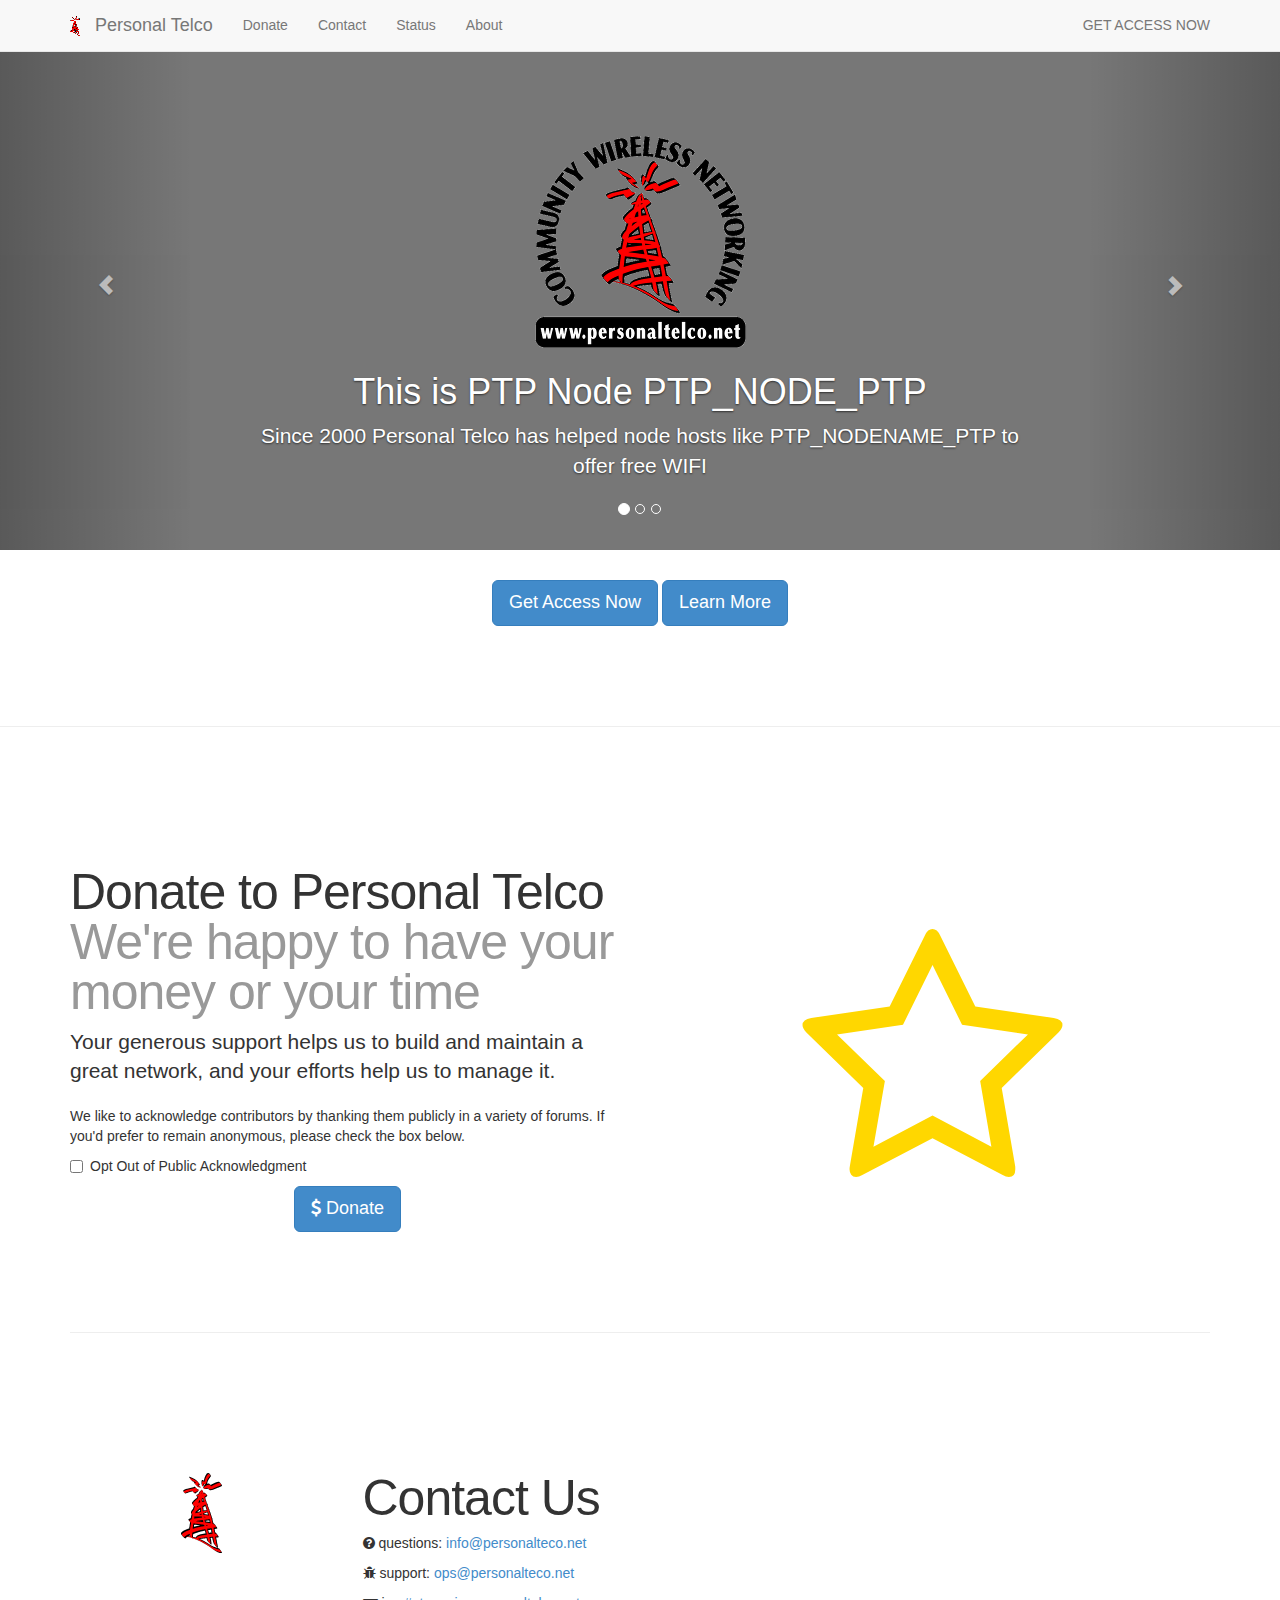
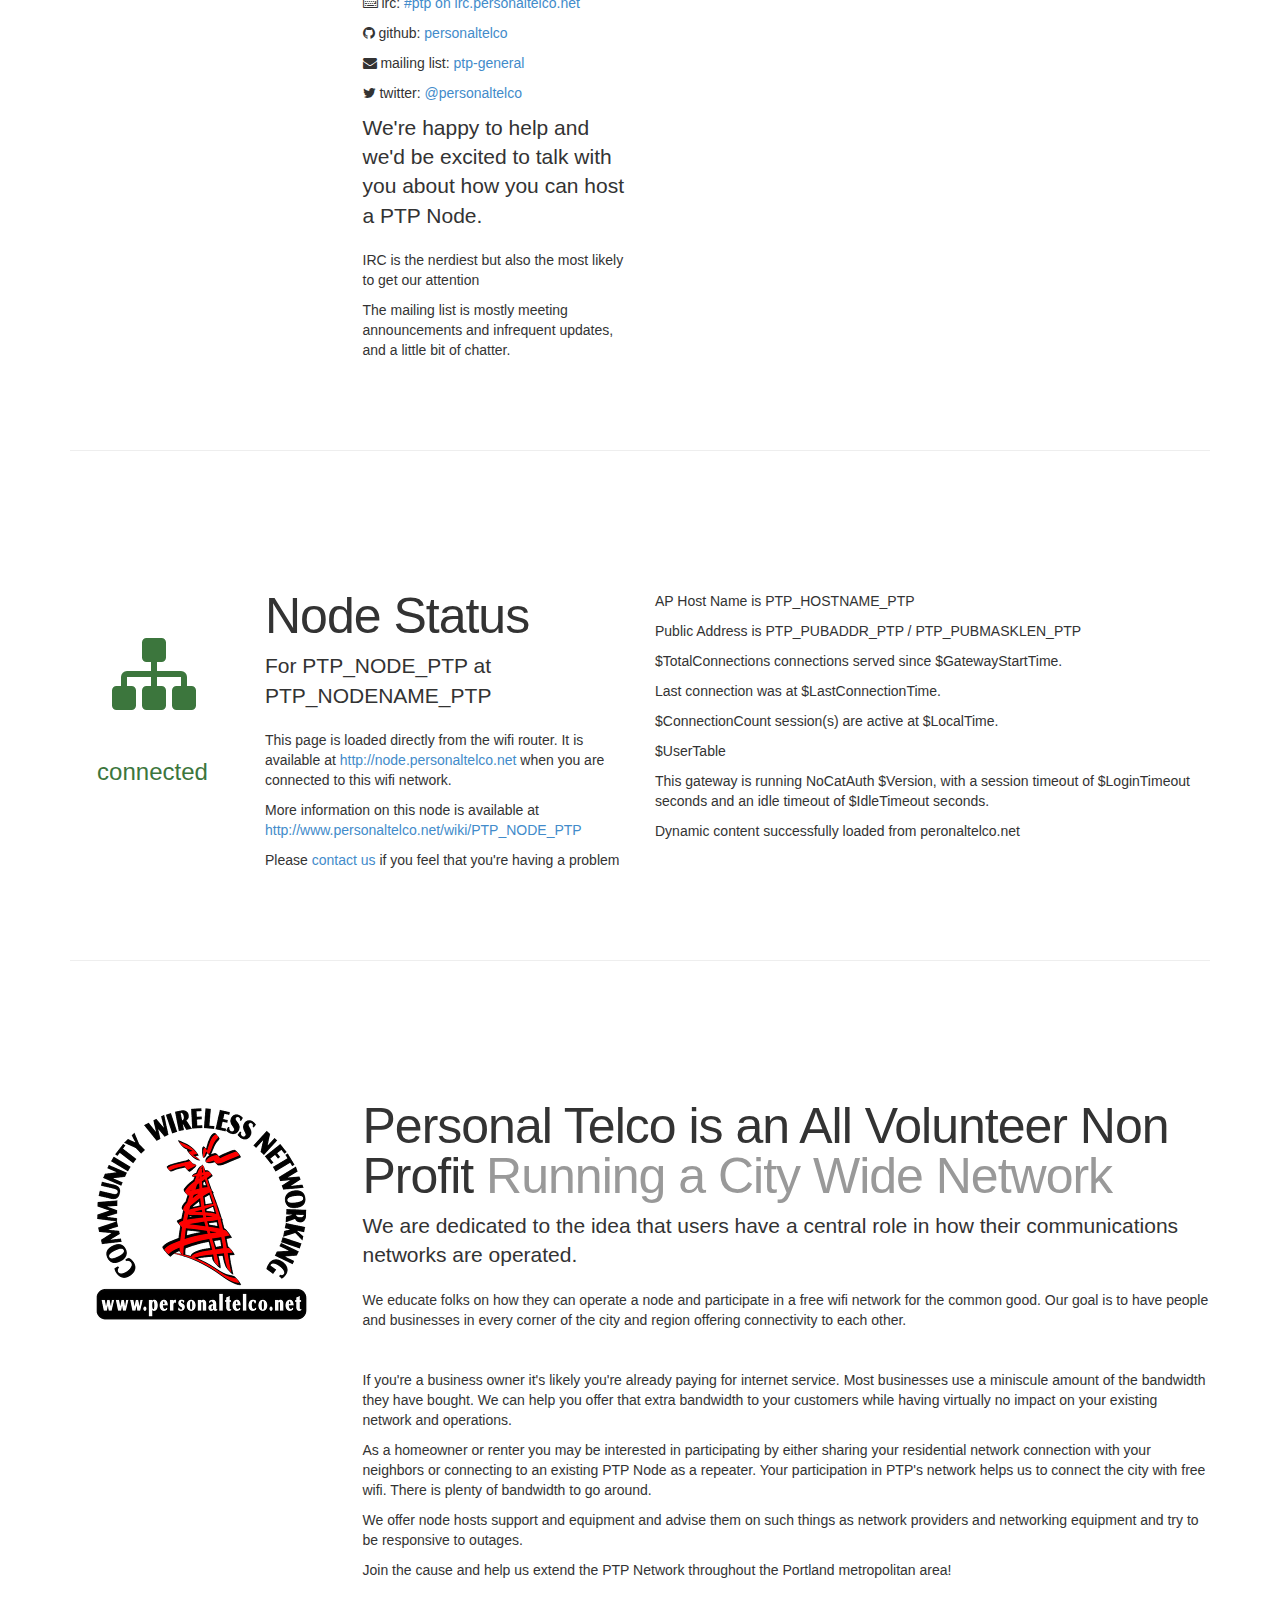
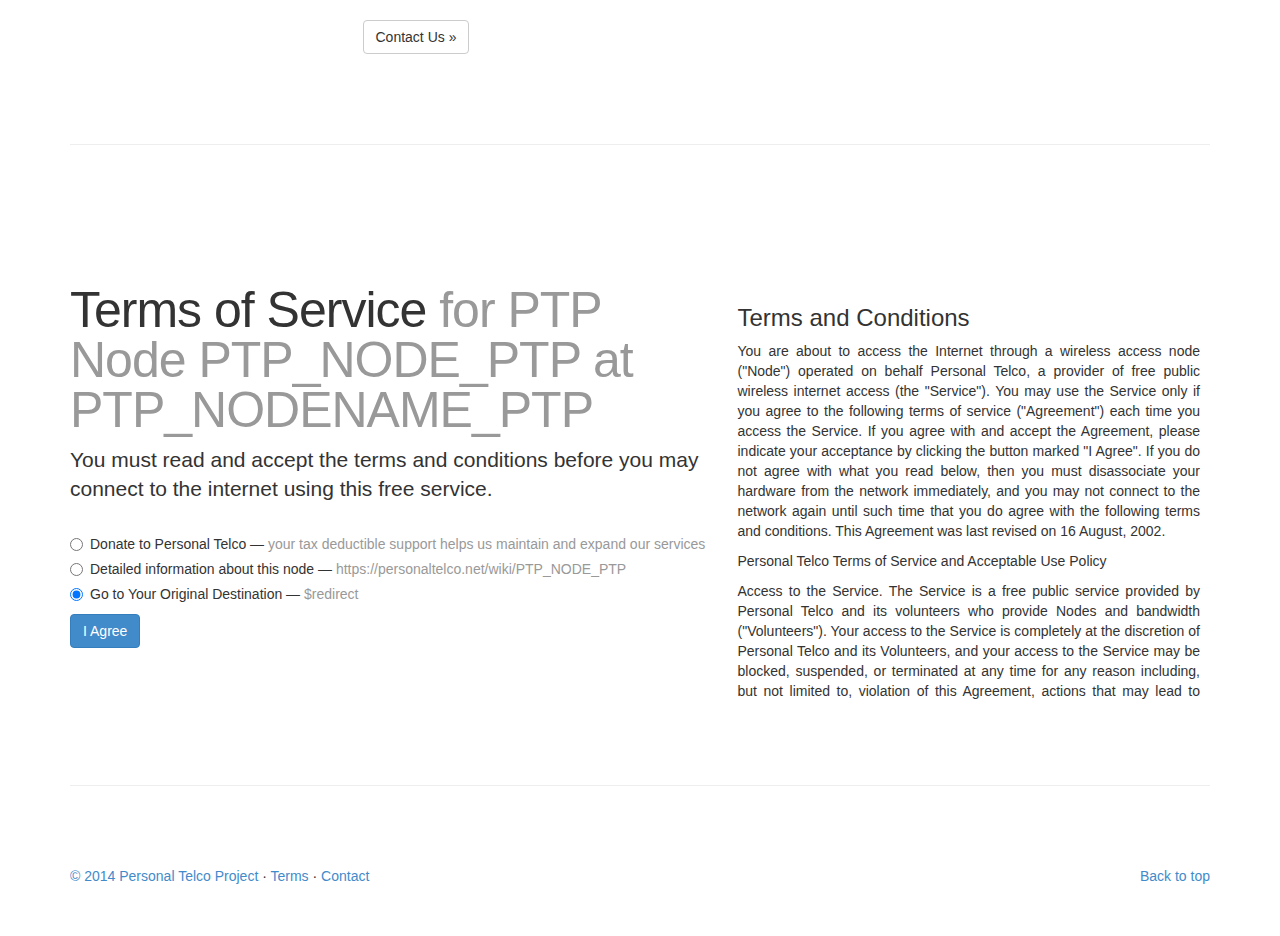
==== commit 0f993531: "wordsmithing by committee at the weekly" ====
--- a/www/splash.html
+++ b/www/splash.html
@@ -1,7 +1,7 @@
 <!DOCTYPE html>
 <html lang="en">
   <head>
-    <!-- built using dust /*! ptp-splash-page - v0.1.2 - 2014-03-11 07:18 */
+    <!-- built using dust /*! ptp-splash-page - v0.5.2 - 2014-03-19 10:35 */
  -->
     <meta charset="utf-8">
     <meta http-equiv="X-UA-Compatible" content="IE=edge">
@@ -92,7 +92,7 @@
             <div class="carousel-caption">
           	<div><img class="img-circle" src="images/uncle-sam-pointing-finger-150x200.jpg"/></div>
               <h1>You Could Host a PTP Node</h1>
-              <p>Our goal is to smother the region with fantastic free WIFI.  Hosting a Personal Telco Project Node on your network is easy to do.</p>
+              <p>Our goal is to flood the region with fantastic free WIFI.  Hosting a Personal Telco Project Node on your network is easy to do.</p>
             </div>
           </div>
         </div>
@@ -298,18 +298,18 @@
 					to have people and businesses in every corner of the city and
 					region offering connectivity to each other.</p>
 				<div id="aboutVideo"></div>
+				<p>&nbsp;</p>
 				<p>If you're a business owner it's likely you're already paying
-					for internet service. Most businesses use a miniscual amount of the
+					for internet service. Most businesses use a miniscule amount of the
 					bandwidth they have bought. We can help you offer that extra
-					bandwidth to your customers while having no impact on your existing
-					network and operations. We just need to connect to one ethernet
-					port on an existing router.</p>
+					bandwidth to your customers while having virtually no impact on your existing
+					network and operations.</p>
 				<p>As a homeowner or renter you may be interested in
 					participating by either sharing your residential network connection
 					with your neighbors or connecting to an existing PTP Node as a
-					repeater. Your participation in PTP's network helps us to smother
-					the city in free wifi. There is plenty of bandwidth to go around.</p>
-				<p>We offer node hosts support and equipment and advize them on
+					repeater. Your participation in PTP's network helps us to connect
+					the city with free wifi. There is plenty of bandwidth to go around.</p>
+				<p>We offer node hosts support and equipment and advise them on
 					such things as network providers and networking equipment and try
 					to be responsive to outages.</p>
 				<p>Join the cause and help us extend the PTP Network throughout
@@ -336,7 +336,7 @@
 				<p class="lead">You must read and accept the terms and
 					conditions before you may connect to the internet using this free
 					service.</p>
-				<form role="form" action="$action">
+				<form role="form" action="$action" method="POST">
 					<fieldset>
 						<div class="radio">
 							<label> <input type="radio" name="redirect"
@@ -601,7 +601,7 @@
 				<a href="#home">Back to top</a>
 			</p>
 			<p>
-				<a href="http://personaltelco.net">&copy; 2013 Personal Telco
+				<a href="http://personaltelco.net">&copy; 2014 Personal Telco
 					Project</a> &middot; <a href="#tos">Terms</a> &middot; <a
 					href="#contact">Contact</a>
 			</p>
@@ -614,9 +614,10 @@
     <!-- pageConf gets used by ptp-splash-page.min.js and ptp-splash-server.min.js -->
     <script>
         var pageConf = {
+                app: 'splashpage',
                 node: 'PTP_NODE_PTP',
                 nodeName: 'PTP_NODENAME_PTP',
-                version: '0.1.2',
+                version: '0.5.2',
                 apiserver: 'personaltelco.net',
                 apibaseurl: 'https://personaltelco.net/api/v0',
                 staticserver: 'peronaltelco.net',
